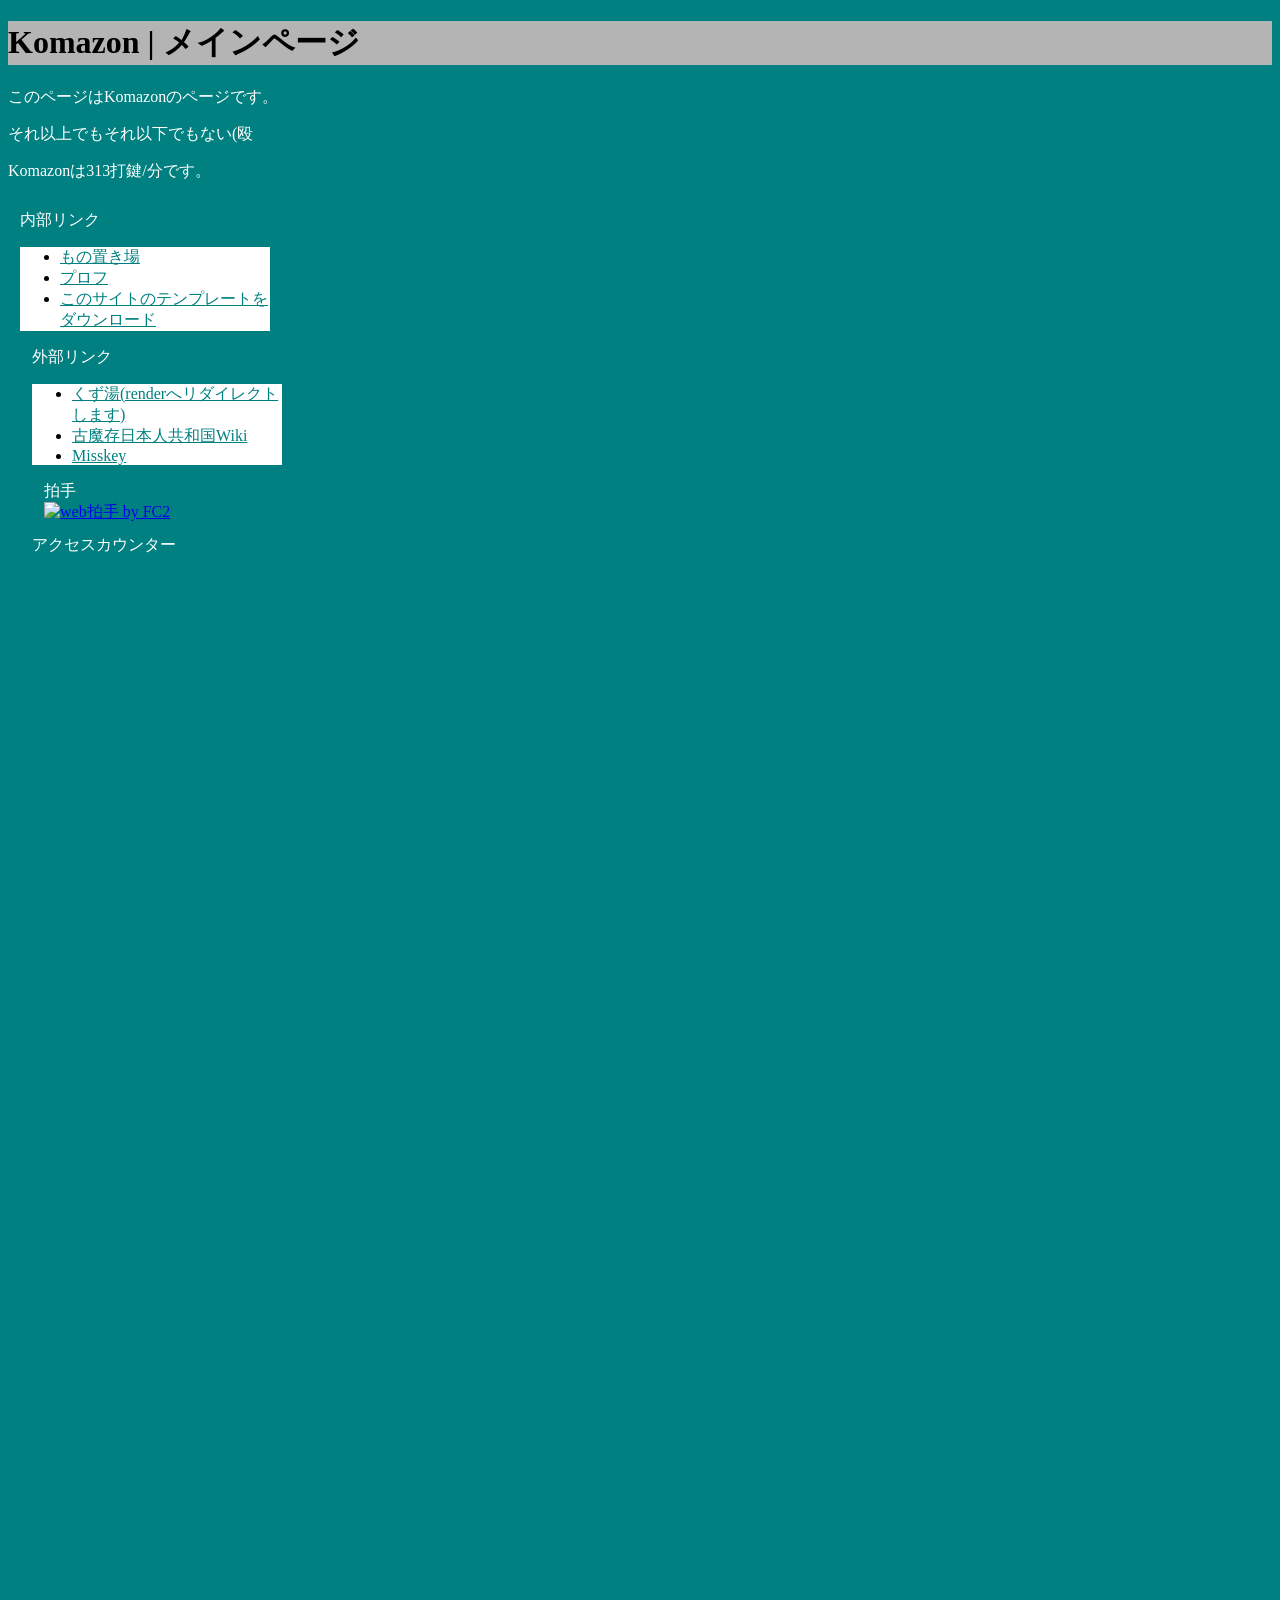
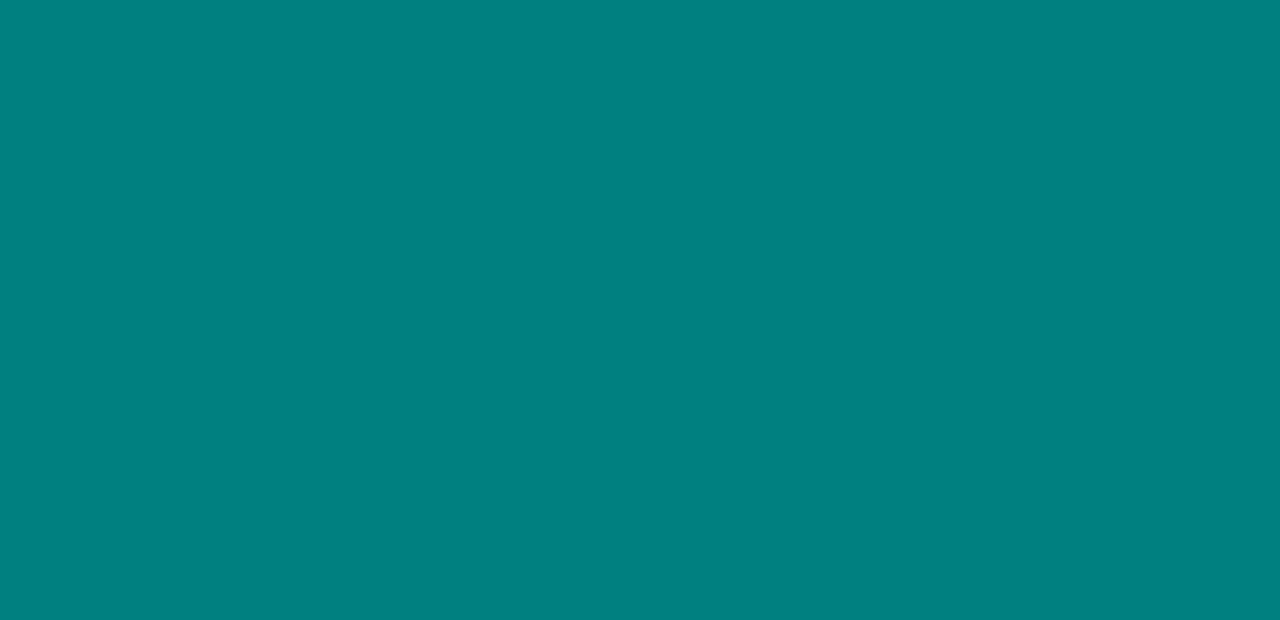
==== index.html @ 0c9aa647 "Add files via upload" ====
<!DOCTYPE html>
<html lang="ja" style="background-color: #008080;">

<head>
    <!-- Google Tag Manager -->
    <script>(function(w,d,s,l,i){w[l]=w[l]||[];w[l].push({'gtm.start':
new Date().getTime(),event:'gtm.js'});var f=d.getElementsByTagName(s)[0],
j=d.createElement(s),dl=l!='dataLayer'?'&l='+l:'';j.async=true;j.src=
'https://www.googletagmanager.com/gtm.js?id='+i+dl;f.parentNode.insertBefore(j,f);
})(window,document,'script','dataLayer','GTM-W8CVP6VG');</script>
    <!-- End Google Tag Manager -->
    <meta charset="UTF-8">
    <title class="title">Komazon | メインページ</title>
    <link rel="stylesheet" href="https://cdn.jsdelivr.net/npm/bulma@0.9.4/css/bulma.min.css">
    <link rel="stylesheet" href="https://unpkg.com/98.css">
    <style>
    .aa-container {
    pre, pre * {
  /* 背景色と文字色 */
  background: #008080 !important;
  color: #008080 !important;

  /* 枠線・影・パディング・背景指定のリセット */
  border: none !important;
  box-shadow: none !important;
  outline: none !important;
  padding: 0 !important;
  margin: 0 !important;

  /* スクロールバー非表示 */
  overflow: hidden !important;
}

/* 疑似要素（::before / ::after）による枠線の消去 */
pre::before,
pre::after {
  content: none !important;
  display: none !important;
}

/* Webkit系スクロールバー消去 */
pre::-webkit-scrollbar {
  display: none !important;
}
    }
  </style>
</head>

<!-- Google tag (gtag.js) -->
<script async src="https://www.googletagmanager.com/gtag/js?id=G-43ECEZ9PRJ"></script>
<script>
  window.dataLayer = window.dataLayer || [];
  function gtag(){dataLayer.push(arguments);}
  gtag('js', new Date());

  gtag('config', 'G-43ECEZ9PRJ');
</script>

<body style="background-color: #008080; color : #ffffff;">
    <!-- Google Tag Manager (noscript) -->
    <noscript><iframe src="https://www.googletagmanager.com/ns.html?id=GTM-W8CVP6VG"
height="0" width="0" style="display:none;visibility:hidden"></iframe></noscript>
    <!-- End Google Tag Manager (noscript) -->
    <main class="container">

        <div class="window" role="tabpanel">
            <div class="window-body">
                <h1 class="title" style="background-color: #b4b4b4; color: rgb(0, 0, 0);">Komazon | メインページ</h1>    
            </div>
        </div>

        
        <p>このページはKomazonのページです。</p>

        <p>それ以上でもそれ以下でもない(殴</p>

        <p>Komazonは313打鍵/分です。</p>

        <div style="display: flex; gap: 10px; align-items: flex-start;"></div>


            <div class="window" style="margin: 12px; width: 250px">   
                <div class="title-bar">
                    <div class="title-bar-text">
                        内部リンク
                    </div>
                </div> 
                <div class="window-body">
                    <ul style=" background-color: #ffffff; color: rgb(0, 0, 0);">
                        <li><a href="kuso_project.html" style="color: #008080;">もの置き場</a></li>
                        <li><a href="prof.html" style="color: #008080;">プロフ</a></li>
                        <li><a href="download.html" style="color: #008080;">このサイトのテンプレートをダウンロード</a></li>
                    </ul>
                </class>
            </div>

            <div class="window" style="margin: 12px; width: 250px">
                <div class="title-bar">
                    <div class="title-bar-text">
                        外部リンク
                    </div>
                </div>

                <div class="window-body">
                    <ul style=" background-color: #ffffff; color: rgb(0, 0, 0);">
                        <li><a href="https://kuzuyu.onrender.com" style="color: #008080;">くず湯(renderへリダイレクトします)</a></li>
                        <li><a href="https://komazon.miraheze.org" target="_blank" style="color: #008080;">古魔存日本人共和国Wiki</a></li>
                        <li><a href="https://misskey.io/@komazon" target="_blank" style="color: #008080;">Misskey</a></li>
                    </ul>
                </class>
            </class>

            </div>
                <div class="window" style="margin: 12px; width: 250px">
                    <div class="title-bar">
                        <div class="title-bar-text">
                            拍手
                        </div>
                    </div>

                    <deiv class="window-body">
                    <!-- FC2拍手タグここから -->
                    <a href="//clap.fc2.com/post/kohappy1go/?url=https%3A%2F%2Fkomazon.github.io&title=Komazon" target="_blank" title="web拍手 by FC2"><img src="//clap.fc2.com/images/button/white/kohappy1go?url=https%3A%2F%2Fkomazon.github.io&amp;lang=ja" alt="web拍手 by FC2" style="border:none;" /></a>
                    <!-- FC2拍手タグここまで -->
                    </class>
                </div>
        
            <div class="window" style="width: 250px;">
                <div class="title-bar"><div class="title-bar-text">アクセスカウンター</div></div>
                <div class="window-body">
                    <!-- FC2カウンター ここから -->
                    <script language="javascript" type="text/javascript" src="//counter1.fc2.com/counter.php?id=41054247&main=1"></script><noscript><img src="//counter1.fc2.com/counter_img.php?id=41054247&main=1" /></noscript>
                    <!-- FC2カウンター ここまで --></div>
            </div>

    </div>
    <pre class="aa-container" style="color:#008080 !important; background-color:#008080 !important;">
                                                                              
     ;;;;;;;;;;;;;;;;;;;;;;;;;;;;;;;;;;;;;;;;;;;;;;;;;;;;;;;;;;;;;;;;;;;;;;;;;;;;;;;;;;;;;;;;;;;;;;;;;;;;;;;;;;;;;;;;;;;;;;;;;;;;;;;;;;;;;;;;;;;;;;;;;;;;;;;;;;;;;;;;;;;;;;;;;;;;;;;;;;;;;;;;;;;;;;;;;;;;;;;;;;;;;;;;;;;;     
    ];;;;;;;;;;;;;;;;;;;;;;;;;;;;;;;;;;;;;;;;;;;;;;;;;;;;;;;;;;;;;;;;;;;;;;;;;;;;;;;;;;;;;;;;;;;;;;;;;;;;;;;;;;;;;;;;;;;;;;;;;;;;;;;;;;;;;;;;;;;;;;;;;;;;;;;;;;;;;;;;;;;;;;;;;;;;;;;;;;;;;;;;;;;;;;;;;;;;;;;;;;;;;;;;;;;;     
    ];;;;;;;;;;;;;;;;;;;;;;;;;;;;;;;;;;;;;;;;;;;;;;;;;;;;;;;;;;;;;;;;;;;;;;;;;;;;;;;;;;;;;;;;;;;;;;;;;;;;;;;;;;;;;;;;;;;;;;;;;;;;;;;;;;;;;;;;;;;;;;;;;;;;;;;;;;;;;;;;;;;;;;;;;;;;;;;;;;;;;;;;;;;;;;;;;;;;;;;;;;;;;;;;;;;;     
    ];;;;;;;;;;;;;;;;;;;;;;;;;;;;;;;;;;;;;;;;;;;;;;;;;;;;;;;;;;;;;;;;;;;;;;;;;;;;;;;;;;;;;;;;;;;;;;;;;;;;;;;;;;;;;;;;;;;;;;;;;;;;;;;;;;;;;;;;;;;;;;;;;;;;;;;;;;;;;;;;;;;;;;;;;;;;;;;;;;;;;;;;;;;;;;;;;;;;;;;;;;;;;;;;;;;;     
    ];;;;;;;;;;;;;;;;;;;;;;;;;;;;;;;;;;;;;;;;;;;;;;;;;;;;;;;;;;;;;;;;;;;;;;;;;;;;;;;;;;;;;;;;;;;;;;;;;;;;;;;;;;;;;;;;;;;;;;;;;;;;;;;;;;;;;;;;;;;;;;;;;;;;;;;;;;;;;;;;;;;;;;;;;;;;;;;;;;;;;;;;;;;;;;;;;;;;;;;;;;;;;;;;;;;;     
    ];;;;;;;;;;;;;;;;;;;;;;;;;;;;;;;;;;;;;;;;;;;;;;;;;;;;;;;;;;;;;;;;;;;;;;;;;;;;;;;;;;;;;;;;;;;;;;;;;;;;;;;;;;;;;;;;;;;;;;;;;;;;;;;;;;;;;;;;;;;;;;;;;;;;;;;;;;;;;;;;;;;;;;;;;;;;;;;;;;;;;;;;;;;;;;;;;;;;;;;;;;;;;;;;;;;;     
    ];;;;;;;;;;;;;;;;;;;;;;;;;;;;;;;;;;;;;;;;;;;;;;;;;;;;;;;;;;;;;;;;;;;;;;;;;;;;;;;;;;;;;;;;;;;;;;;;;;;;;;;;;;;;;;;;;;;;;;;;;;;;;;;;;;;;;;;;;;;;;;;;;;;;;;;;;;;;;;;;;;;;;;;;;;;;;;;;;;;;;;;;;;;;;;;;;;;;;;;;;;;;;;;;;;;;     
    ];;;;;;;;;;;;;;;;;;;;;;;;;;;;;;;;;;;;;;;;;;;;;;;;;;;;;;;;;;;;;;;;;;;;;;;;;;;;;;;;;;;;;;;;;;;;;;;;;;;;;;;;;;;;;;;;;;;;;;;;;;;;;;;;;;;;;;;;;;;;;;;;;;;;;;;;;;;;;;;;;;;;;;;;;;;;;;;;;;;;;;;;;;;;;;;;;;;;;;;;;;;;;;;;;;;;     
    ];;;;;;;;;;;;;;;;;;;;;;;;;;;;;;;;;;;;;;;;;;;;;;;;;;;;;;;;;;;;;;;;;;;;;;;;;;;;;;;;;;;;;;;;;;;;;;;;;;;;;;;;;;;;;;;;;;;;;;;;;;;;;;;;;;;;;;;;;;;;;;;;;;;;;;;;;;;;;;;;;;;;;;;;;;;;;;;;;;;;;;;;;;;;;;;;;;;;;;;;;;;;;;;;;;;;     
    ];;;;;;;;;;;;;;;;;;;;;;;;;;;;;;;;;;;;;;;;;;;;;;;;;;;;;;;;;;;;;;;;;;;;;;;;;;;;;;;;;;;;;;;;;;;;;;;;;;;;;;;;;;;;;;;;;;;;;;;;;;;;;;;;;;;;;;;;;;;;;;;;;;;;;;;;;;;;;;;;;;;;;;;;;;       *;;;;;;;;;;;;;;;;;;;;;;;;;;;;;;;;;;     
    ];;;;;;;;;;;;;;;;;;;;;*;--;;;*;;;;;;;;;;;;;;;;;;;;;;;;;;;;;;;;;;;;;;;;;;;;;;;;;;;;;;;;;;;;;;;;;;;;;;;;;;;;;;;;;;;;;;;;;;;;;;;;;;;;;;;;;;;;;;;;;;;;;;;;;;;;;;;;;;;;;;;;;;          [;;;;;;;;;;;;;;;;;;;;;;;;;;;;;;;;;;     
    ];;;;;;;;;;;;;;;;;;;;;|          ;;+;;;;;;;;;;;;;;;;;;;;;;;;;;;;;;;;;;;;;;;;;;;;;;;;;;;;;;;;;;;;;;;;;;;;;;;;;;;;;;;;;;;;;;;;;;;;;;;;;;;;;;;;;;;;;;;;;;;;;;;;;;;;;;              |;;;;;;;;;;;;;;;;;;;;;;;;;;;;;;;;;;     
    ];;;;;;;;;;;;;;;;;;;;;[                   ;;;;;;;;;;;;;;;;;;;;;;;;;;;;;;;;;;;;;;;;;;;;;;;;;;;;;;;;;;;;;;;;;;;;;;;;;;;;;;;;;;;;;;;;;;;;;;;;;;;;;;;;;;;;;;;;;;;;**;                 |;;;;;;;;;;;;;;;;;;;;;;;;;;;;;;;;;;     
    ];;;;;;;;;;;;;;;;;;;;;\                        ;;;;;;;;;;;;;;;;;;;;;;;;;;;;;;;;;;;;;;;;;;;;;;;;;;;;;;;;;;;;;;;;;;;;;;;;;;;;;;;;;;;;;;;;;;;;;;;;;;;;;;;;;;;;;                      |;;;;;;;;;;;;;;;;;;;;;;;;;;;;;;;;;;     
    ];;;;;;;;;;;;;;;;;;;;;*                           ;;;;;;;;;;;;;;;;;;;;;;;;;;;;;;;;;;;;;;;;;;;;;;;;;;;;;;;;;;;;;;;;;;;;;;;;;;;;;;;;;;;;;;;;;;;;;;;;;;;;;;*;                        |;;;;;;;;;;;;;;;;;;;;;;;;;;;;;;;;;;     
    ];;;;;;;;;;;;;;;;;;;;;*                              +;;;;;;;;;;;;;;;;;;;;;;;;;;;;;;;;;;;;;;;;;;;;;;;;;;;;;;;;;;;;;;;;;;;;;;;;;;;;;;;;;;;;;;;;;;;;;;;;;                           |;;;;;;;;;;;;;;;;;;;;;;;;;;;;;;;;;;     
    ];;;;;;;;;;;;;;;;;;;;;*                                 ;;;;;;;;;;;;;;;;;;;;;;;;;;;;;;;;;;;;;;;;;;;;;;;;;;;;;;;;;;;;;;;;;;;;;;;;;;;;;;;;;;;;;;;;;;;;;                    ;        |;;;;;;;;;;;;;;;;;;;;;;;;;;;;;;;;;;     
    ];;;;;;;;;;;;;;;;;;;;;;[                                  ;;;;;;;;;;;;;;;;;;;;;;;;;;;;;;;;;;;;;;;;;;;;;;;;;;;;;;;;;;;;;;;;;;;;;;;;;;;;;;;;;;;;;;;;                             ;  |;;;;;;;;;;;;;;;;;;;;;;;;;;;;;;;;;;     
    ];;;;;;;;;;;;;;;;;;;;;;|                                     +*;;;;;;;;;;;;;;;;;;;;;;;;;;;;;;;;;;;;;;;;;;;;;;;;;;;;;;;;;;;;;;;;;;;;;;;;;;;;;;;;;                                 .|;;;;;;;;;;;;;;;;;;;;;;;;;;;;;;;;;;     
    ];;;;;;;;;;;;;;;;;;;;;;*                                        ;*;;;;;;;;;;;;;;;;;;;;;;;;;;;;;;;;;;;;;;;;;;;;;;;;;;;;;;;;;;;;;;;;;;;;;;;;;;;                                 +  |];;;;;;;;;;;;;;;;;;;;;;;;;;;;;;;;;;     
    ];;;;;;;;;;;;;;;;;;;;;;*                                         | *;;;;;;;;;;;;;;;;;;;;;;;;;;;;;;;;;;;;;;;;;;;;;;;;;;;;;;;;;;;;;;;;;;;;;;;                                      +/;;;;;;;;;;;;;;;;;;;;;;;;;;;;;;;;;;     
    ];;;;;;;;;;;;;;;;;;;;;;;;                                          +|*;;;;;;;;;;;;;;;;;;;;;;;;;;;;;;;;;;;;;;;;;;;;;;;;;;;;;;;;;;;;;;;;;;;                                     |[ | ;;;;;;;;;;;;;;;;;;;;;;;;;;;;;;;;;;     
    ];;;;;;;;;;;;;;;;;;;;;;;;                                             |;;;;;;;;;;;;;;;;;;;;;;;;;;;;;;;;;;;;;;;;;;;;;;;;;;;;;;;;;;;;;;;                                           +];;;;;;;;;;;;;;;;;;;;;;;;;;;;;;;;;;     
    ];;;;;;;;;;;;;;;;;;;;;;;;*                                            '\/;;;;;;;;;;;;;;;;;;;;;;;;;;;;;;;;;;;;;;;;;;;;;;;;;;;;;;;;;;                          /                    |;;;;;;;;;;;;;;;;;;;;;;;;;;;;;;;;;;     
    ];;;;;;;;;;;;;;;;;;;;;;;;                                                  ;;;;;;;;;;;;;;;;;;;;;;;;;;;;;;;;;;;;;;;;;;;;;;;;;;;;;                            /                 +   |;;;;;;;;;;;;;;;;;;;;;;;;;;;;;;;;;;     
    ];;;;;;;;;;;;;;;;;;;;;;;;'                                                 + *;;;;;;;;;;;;;;;;;;;;;;;;;;;;;;;;;;;;;;;;;;;;;;;                                                 '   |;;;;;;;;;;;;;;;;;;;;;;;;;;;;;;;;;;     
    ];;;;;;;;;;;;;;;;;;;;;;;;;      +                                            \;;;;;;;;;;;;;;;;;;;;;;;;;;;;;;;;;;;;;;;;;;;;;                                                   _   |;;;;;;;;;;;;;;;;;;;;;;;;;;;;;;;;;;     
    ];;;;;;;;;;;;;;;;;;;;;;;;;      |                                               ;;;;;;;;;;;;;;;;;;;;;;;;;;;;;;;;;;;;;;;;;                                ;                    +   *;;;;;;;;;;;;;;;;;;;;;;;;;;;;;;;;;;     
    ];;;;;;;;;;;;;;;;;;;;;;;;;      ]|                                               | ;;;;;;;;;;;;;;;;;;;;;;;;;;;;;;;;;;;;                                 ;                         *;;;;;;;;;;;;;;;;;;;;;;;;;;;;;;;;;;     
    ];;;;;;;;;;;;;;;;;;;;;;;;*/      _                                                  ;;;;;;;;;;;;;;;;;;;;;;;;;;;;;;*                                    |                          *;;;;;;;;;;;;;;;;;;;;;;;;;;;;;;;;;;     
    ];;;;;;;;;;;;;;;;;;;;;;;;;||     ~                                                    ;;;;;;;;;           ;;;;;;;;+                                   ;                      |   |*;;;;;;;;;;;;;;;;;;;;;;;;;;;;;;;;;;     
    ];;;;;;;;;;;;;;;;;;;;;;;;;*      |                                                                                                                                           [   |*;;;;;;;;;;;;;;;;;;;;;;;;;;;;;;;;;;     
    ];;;;;;;;;;;;;;;;;;;;;;;;;*|                                                                                                                                                _    *#;;;;;;;;;;;;;;;;;;;;;;;;;;;;;;;;;;     
    ];;;;;;;;;;;;;;;;;;;;;;;;;;[|      +                                                                                                               /'                           +*;;;;;;;;;;;;;;;;;;;;;;;;;;;;;;;;;;;     
    ];;;;;;;;;;;;;;;;;;;;;;;;;;||                                                 +                                                                   +                             ;*;;;;;;;;;;;;;;;;;;;;;;;;;;;;;;;;;;;     
    ];;;;;;;;;;;;;;;;;;;;;;;;;;*+      ;                                   .|                                                                                                       *#;;;;;;;;;;;;;;;;;;;;;;;;;;;;;;;;;;;     
    ];;;;;;;;;;;;;;;;;;;;;;;;;;;        ;                             __*+                                                                                                         *;;;;;;;;;;;;;;;;;;;;;;;;;;;;;;;;;;;;;     
    ];;;;;;;;;;;;;;;;;;;;;;;;;;;;*                                  *''                                                                                                        '   *;;;;;;;;;;;;;;;;;;;;;;;;;;;;;;;;;;;;;     
    ];;;;;;;;;;;;;;;;;;;;;;;;;;;;;                               ;;                              _                                                                                  ;;;;;;;;;;;;;;;;;;;;;;;;;;;;;;;;;;;;;     
    ];;;;;;;;;;;;;;;;;;;;;;;;;;;;;*      ;                     *~             錦                 ]*                                                          .                      ;;;;;;;;;;;;;;;;;;;;;;;;;;;;;;;;;;;;;;     
    ];;;;;;;;;;;;;;;;;;;;;;;;;;;;;;\     ;                  ;/                                  *[                                                                                 ;;;;;;;;;;;;;;;;;;;;;;;;;;;;;;;;;;;;;;     
    ];;;;;;;;;;;;;;;;;;;;;;;;;;;;;;*      _                                                                                                                                       ;;;;;;;;;;;;;;;;;;;;;;;;;;;;;;;;;;;;;;;     
    ];;;;;;;;;;;;;;;;;;;;;;;;;;;;;;;\     '            ;                                                                                                                         /;;;;;;;;;;;;;;;;;;;;;;;;;;;;;;;;;;;;;;;     
    ];;;;;;;;;;;;;;;;**;;;;;;;;;;;;;*[                                                         ].                                                                               /;;;;;;;;;;;;;;;;;;;;;;;;;;;;;;;;;;;;;;;;     
    ];;;;;;;*******+'    \*#;;;;;;;;;*                                                      +  ]|                                                                              ;;;;;;;;;;;;;;;;;;;;;;;;;;;;;;;;;;;;;;;;;;     
    ];;;;;;*   +  +  _  '_'-**;;;;;;;*\                                                                                     |                                              ''*;;;;;;;;;;;;;;;;;;;;;;;;;;;;;;;;;;;;;;;;;;;     
    ];;;;;;*             |[    *;;;;;;*.       ;                                      ;;                                    ;                                             *;;;;;;;;;;;;;;;;;;;;;*;;;;;;;;;;;;;;;;;;;;;;     
    ];;;;/ *             ~       *;;;;;* .|         '~                                _+        '                            -                                             *;;;;;;;;;;;;;;*;*;;;*~ ++-;*;;;;;;;;;;;;;;;;;     
    ];;;/   '                    *;;;;;**                                            |'         _                                                                         ;;;;;;;;;;;;;;;*   *;*   .    *;;* ;;;;;;;;;;;;     
    ];;*   |                     |#;##;;;\                                                      |                                |                             +;        ;;;;;;;;;;;;;/     .    |      *   ++*;;;;;;;;;;     
    ];;|   +                     |;;;;;;;;\                                                     |[                                 ;                            \         ;;;;;;;;;;;*      .              +'  \;;;;;;;;;     
    ];;|                   '      \*;;;;;;;*      +              wealth                             '\                                                          +         ;;;;;;;;;;*[                         |#;;;;;;;;     
    ];;|                         ;; ;;;;;;;;*     ;                                             ]|                             +                                           ;;;;;;;;;*                           ;;;;;;;;;     
    ];;\                        ;;;;;;;;;;;;;;   _                           ;                   +                        \     |                                          \;;;;;;;*                           ;;;;;;;;;;     
    ];;;*               ;;;;;;;;;;;;;;;;;;;;;;       _                      ;                                                   '[                                          ;;;;;;;;                           ;;;;;;;;;;     
    ];;;;**     ;;  ;;;;;;;;;;;;;;;;;;;;;;;;;;;.]|   |                                                                    |      +              ;                            +;;;;;;;;               .        ;;;;;;;;;;;     
    ];;;;;;;;;;;;;;;;;;;;;;;;;;;;;;;;;;;;;;;;;;*/'                         ~                                          |  +-\                     ;                   ;     |/;;;;;;;;;;;;;;;;; ;             ;;;;;;;;;;;;     
    ];;;;;;;;;;;;;;;;;;;;;;;;;;;;;;;;;;;;;;;;;;;;.                       *\.--.__                                     ]*  _'                __+********                    /;;;;;;;;;;;;;;;;;;;;;;;;;;;    |;;;;;;;;;;;;;     
    ];;;;;;;;;;;;;;;;;;;;;;;;;;;;;;;;;;;;;;;;;;;;*   |                  ;   +**##*****-+__            '                \  '[          __-***###*****~' '        _    |    /;;;;;;;;;;;;;;;;;;;;;;;;;;;;;;; ;;;;;;;;;;;;;;     
    ];;;;;;;;;;;;;;;;;;;;;;;;;;;;;;;;;;;;;;;;;;;;;*                    ;       ~-*****####***-+_                          ||      _-**##****-'~                     '-    ;;;;;;;;;;;;;;;;;;;;;;;;;;;;;;;;;;;;;;;;;;;;;;;     
    ];;;;;;;;;;;;;;;;;;;;;;;;;;;;;;;;;;;;;;;;;;;;;;*.                                 ~'****####*\                            .******-'~                        +        ;;;;;;;;;;;;;;;;;;;;;;;;;;;;;;;;;;;;;;;;;;;;;;;;     
    ];;;;;;;;;;;;;;;;;;;;;;;;;;;;;;;;;;;;;;;;;;;;;;;*                 .                   __|**##*|                         **#**|_                             *    _  ;;;;;;;;;;;;;;;;;;;;;;;;;;;;;;;;;;;;;;;;;;;;;;;;;     
    ];;;;;;;;;;;;;;;;;;;;;;;;;;;;;;;;;;;;;;;;;;;;;;;;;                |            _.-****####**+                            '***##*****-+__                   ]|     /';;;;;;;;;;;;;;;;;;;;;;;;;;;;;;;;;;;;;;;;;;;;;;;;;     
    ];;;;;;;;;;;;;;;;;;;;;;;;;;;;;;;;;;;;;;;;;;;;;;;;;;              _        _.-**###****- '~                             .     ~'-****####***-+              ]|    |/;;;;;;;;;;;;;;;;;;;;;;;;;;;;;;;;;;;;;;;;;;;;;;;;;;     
    ];;;;;;;;;;;;;;;;;;;;;;;;;;;;;;;;;;;;;;;;;;;;;;;;;;;     ;       '    _-*******-'~                                                  ~~-*******          -  ./];  /;;;;;;;;;;;;;;;;;;;;;;;;;;;;;;;;;;;;;;;;;;;;;;;;;;;     
    ];;;;;;;;;;;;;;;;;;;;;;;;;;;;;;;;;;;;;;;;;;;;;;;;;* ;          +    +****~                                                                                 |\** /;;;;;;;;;;;;;;;;;;;;;;;;;;;;;;;;;;;;;;;;;;;;;;;;;;;;     
    ];;;;;;;;;;;;;;;;;;;;;;;;;;;;;;;;;;;;;;;;;;;;;;;;;;; \                                                                                                     **[ ;;;;;;;;;;;;;;;;;;;;;;;;;;;;;;;;;;;;;;;;;;;;;;;;;;;;;;     
    ];;;;;;;;;;;;;;;;;;;;;;;;;;;;;;;;;;;;;;;;;;;;;;;;;;;; |                                                                                                    *' /;;;;;;;;;;;;;;;;;;;;;;;;;;;;;;;;;;;;;;;;;;;;;;;;;;;;;;     
    ];;;;;;;;;;;;;;;;;;;;;;;;;;;;;;;;;;;;;;;;;;;;;;;;;;;;;|*       *                                         ***                                      |          /;;;;;;;;;;;;;;;;;;;;;;;;;;;;;;;;;;;;;;;;;;;;;;;;;;;;;;;     
    ];;;;;;;;;;;;;;;;;;;;;;;;;;;;;;;;;;;;;;;;;;;;;;;;;;;;;*\       +                                                                                            /;;;;;;;;;;;;;;;;;;;;;;;;;;;;;;;;;;;;;;;;;;;;;;;;;;;;;;;;     
    ];;;;;;;;;;;;;;;;;;;;;;;;;;;;;;;;;;;;;;;;;;;;;;;;;;;;;;;;      ;                                                                                           /;;;;;;;;;;;;;;;;;;;;;;;;;;;;;;;;;;;;;;;;;;;;;;;;;;;;;;;;;     
    ];;;;;;;;;;;;;;;;;;;;;;;;;;;;;;;;;;;;;;;;;;;;;;;;;;;;;;;;                                                                                         |        ;;;;;;;;;;;;;;;;;;;;;;;;;;;;;;;;;;;;;;;;;;;;;;;;;;;;;;;;;;     
    ];;;;;;;;;;;;;;;;;;;;;;;;;;;;;;;;;;;;;;;;;;;;;;;;;;;;;;;;\                                                                                        ~      /;;;;;;;;;;;;;;;;;;;;;;;;;;;;;;;;;;;;;;;;;;;;;;;;;;;;;;;;;;;     
    ];;;;;;;;;;;;;;;;;;;;;;;;;;;;;;;;;;;;;;;;;;;;;;;;;;;;;;;;;;   ;                                                                                  '       ;;;;;;;;;;;;;;;;;;;;;;;;;;;;;;;;;;;;;;;;;;;;;;;;;;;;;;;;;;;;     
    ];;;;;;;;;;;;;;;;;;;;;;;;;;;;;;;;;;;;;;;;;;;;;;;;;;;;;;;;;*                                                                                             ;;;;;;;;;;;;;;;;;;;;;;;;;;;;;;;;;;;;;;;;;;;;;;;;;;;;;;;;;;;;;     
    ];;;;;;;;;;;;;;;;;;;;;;;;;;;;;;;;;;;;;;;;;;;;;;;;;;;;;;;;;*   *                                      -******.                                         ;;;;;;;;;;;;;;;;;;;;;;;;;;;;;;;;;;;;;;;;;;;;;;;;;;;;;;;;;;;;;;;     
    ];;;;;;;;;;;;;;;;;;;;;;;;;;;;;;;;;;;;;;;;;;;;;;;;;;;;;;;;;;* ||                                   ***;;;;;;#*###*.                                   ;;;;;;;;;;;;;;;;;;;;;;;;;;;;;;;;;;;;;;;;;;;;;;;;;;;;;;;;;;;;;;;;     
    ];;;;;;;;;;;;;;;;;;;;;;;;;;;;;;;;;;;;;;;;;;;;;;;;;;;;;;;;;;;+    +                                *;;;;;;;;;;;;;;+                        +     *    ;;;;;;;;;;;;;;;;;;;;;;;;;;;;;;;;;;;;;;;;;;;;;;;;;;;;;;;;;;;;;;;;     
    ];;;;;;;;;;;;;;;;;;;;;;;;;;;;;;;;;;;;;;;;;;;;;;;;;;;;;;;;;;;;; ;                                    ;;;;;;;;;;;+                                '   ;;;;;;;;;;;;;;;;;;;;;;;;;;;;;;;;;;;;;;;;;;;;;;;;;;;;;;;;;;;;;;;;;     
    ];;;;;;;;;;;;;;;; ;;;;;;;;;;;;;;;;;;;;;;;;;;;;;;;;;;;;;;;;;;;;                                                                                     ;;;;;;;;;;;;;;;;;;;;;;;;;;;;;;;;;;;;;;;;;;;;;;;;;;;;;;;;;;;;;;;;;;     
    ];;;;;;;;;;;;;;;;|;;;;;;;;;;;;;;;;;;;;;;;;;;;;;;;;;;;;;;;;;;;;;                                                                                '||;;;;;;;;;;;;;;;;;;;;;;;;;;;;;;;;;;;;;;;;;;;;;;;;;;;;;;;;;;;;;;;;;;;     
    ];;;;;;;;;;;;;;;;;;;;;;;;;;;;;;;;;;;;;;;;;;;;;;;;;;;;;;;;;;;;;;                  +.                                                             ;*;;;;;;;;;;;;;;;;;;;;;;;;;;;;;;;;;;;;;;;;;;;;;;;;;;;;;;;;;;;;;;;;;;;     
    ];;;;;;;;;;;;;;;;;;;;;;;;;;;;;;;;;;;;;;;;;;;;;;;;;;;;;;;;;;;;;;;        *                     **___  __      .. **;;;;;**++    ;               ;;;;;;;;;;;;;;;;;;;;;;;;;;;;;;;;;;;;;;;;;;;;;;;;;;;;;;;;;;;;;;;;;;;;;;     
    ];;;;;;;;;;;;;;;;;;;;;;;;;;;;;;;;;;;;;;;;;;;;;;;;;;;;;;;;;;;;;;;                            |*;;;;;;;*;***;*;;;;;;;;;;;;;;|;;;;;;*;            |;;;;;;;;;;;;;;;;;;;;;;;;;;;;;;;;;;;;;;;;;;;;;;;;;;;;;;;;;;;;;;;;;;;;;     
    ];;;;;;;;;;;;;;;;;;;;;;;;;;;;;;;;;;;;;;;;;;;;;;;;;;;;;;;;;;;;;;;+                     ;;;;;; ;;;;;;;;;;;;;;;;;;;;;;;;;;;;;;;;;;;;;;;;;;;;;;;   ;;;;;;;;;;;;;;;;;;;;;;;;;;;;;;;;;;;;;;;;;;;;;;;;;;;;;;;;;;;;;;;;;;;;;;     
    ];;;;;;;;;;;;;;;;;;;;;;;;;;;;;;;;;;;;;;;;;;;;;;;;;;;;;;;;;;;;;;;;             +;*;;;;;;;;;;;;;;;;;;*;;;;;;*;;;;;;;;;;;;;;;;;;;;;;;;;;;;;;;;;;;;;;;;;;;;;;;;;;;;;;;;;;;;;;;;;;;;;;;;;;;;;;;;;;;;;;;;;;;;;;;;;;;;;;;;;;     
    ];;;;;;;;;;;;;;;;;;;;;;;;;;;;;;;;;;;;;;;;;;;;;;;;;;;;;;;;;;;;;;;;    ;;;;;;;;;;;;;;;;;;;;;;;;;;;;;;;;*;;;;;;;;;;;;;;;;;;;;;;;;;;;;;;;;;;;;;;;;;;;;;;;;;;;;;;;;;;;;;;;;;;;;;;;;;;;;;;;;;;;;;;;;;;;;;;;;;;;;;;;;;;;;;;;     
    ];;;+      *;;;;;;;;;;;      |;;;;;;;;;;;;;;;;;;;;;;;;;;;;;;;;;;;**;;;;;;;;;;;;;;;;;;;;;;;;;;;;;;*;;;;;;;;;;;;;;;;;;;;;;;;;;;;;;;;;;;;;;;;;;*;;;;;;;;;;;;;;;;;;;;;;;;;;;;;;;;;;;;;;;;;;;;;;;;;;;;;;;;;;;;;;;;;;;;;;;;     
    ];;;|      *;;;;;;;;*       ;;;;;;;;;;;;;;;;;;;;;;;;;;;;;;;;;;;;;**;;;;;;;;;;;;;;;;;;;;;;;;;;;;;*;;;;;;;;;;;;;;;;;;;;;;;;;;;;;;;;;;;;;;;;;;;*;;;;;;;;;;;;;;;;;;;;;;;;;;;;;;;;;;;;;;;;;;;;;;;;;;;;;;;;;;;;;;;;;;;;;;;;     
    ];;;|      *;;;;;;;/       ;;;;;;;;;;;;;;;;;;;;;;;;;;;;;;;;;;;;;;**;;;;;;;;;;;;;;;;;;;;;;;;;;;;;*;;;;;;;;;;;;;;;;;;;;;;;;;;;;;;;;;;;;;;;;;;;;;;;;;;;;;;;;;;;;;;;;;;;;;;;;;;;;;;;;;;;;;;;;;;;;;;;;;;;;;;;;;;;;;;;;;;;;     
    ];;;|      *;;;;;*       ;;;;;;;;;;;;;;;;;;;;;;;;;;;;;;;;;;;;;;;;***;;;;;;;;;;;;;;;;;;;;;;;;;;;*;;;;;;;;;;;;;;;;;;;;;;;;;;;;;;;;;;;;;;;;;;;;;;;;;;;;;;;;;;;;;;;;;;;;;;;;;;;;;;;;;;;;;;;;;;;;;;;;;;;;;;;;;;;;;;;;;;;;;     
    ];;;|      *;;;*        ;;;;;;;;;;;;;;;;;+       ;;*;;;;;;;;;;;;;;+;;;;;;;+      ;**;;;;*;;     ;;;;;;;;;;;;;;;;*;-       ;+;;;;;;;;;;;.;+;;;;;;;;;;;;;;;;;;;;;;;;;;;+;      ;+;;;;;;;;;;;;;;;;;; ;;;;;+      ;;;;;;;     
    ];;;|      *;;;       ;;;;;;;;;;;;;;;;               ;;;;;;;;;;*     ]*;            *;;            \;;;;*;;;;;                ;;;;;;;;;|                   ;;;;;;;               +;;;;;;;;;;      *;             *;;;     
    ];;;|      **        ;;;;; ;;;;;;;;*                   ;;;;;;;;*                                    \;;;;;;;*                  \;;;;;;;|                  *;;;;;                   \;;;;;;;;                      *;;     
    ];;;|               \;;;;;; ;;;;;;*       ;;;;;;;       \;;;;;;*         ;*;;;          +;;;*;        ;*;;;;;*   ;*;;;;;;       \;;;;;***********        ;;;;;*        ;;;;;;        *;;;;;;         ;;;;*;       |;;     
    ];;;|                \;;;;   ;;;;*       *;;;;;;;;.      \;;;;;*      .;;;;;;;*       /;;;;;;;\       ;;;;;;;;;;;;;;;;;;;*      ];;;;***;;;;;;;*       ;;;;;;;       /;;;;;;;;\      \;;;;;;       *;;;;;;;*      ];;     
    ];;;|                 \*;;;|;;;;;|      |;;;;;;;;;*       ;;;;;*      |;;;;;;;;       *;;;;;;;|      |*;;;;;;;;;;;*;;-;          *;;;**;;;;;;;/       ;;;;;;;*       ;;;;;;;;;*[      *;;;;;       *;;;;;;;*       ;;     
    ];;;|         /*\      '*;;;* ;;;[      *;;;;;;;;;;[      *;;;;*      |;;;;;;;;       *;;;;;;;*      |*;;;;;;;;+                 *;;;#;;;;;;*'      /;;;;;;;;|      |;;;;;;;;;;|      *;;;;;       *;;;;;;;*       ;;     
    ];;;|        ;;;;*       *;;;;;;;[      *;;;;;;;;;*[      *;;;;*      |;;;;;;;;       *;;;;;;;*      |;;;;;;;         ;+;;       *;;**;;;;;*       *;;;;;;;;;|      |;;;;;;;;;;|      *;;;;;       *;;;;;;;*       ;;     
    ];;;|      /;;;;;;*       \;;;;;;|      |;;;;;;;;;*       ;;;;;*      |;;;;;;;;       *;;;;;;;|      +*;;;;*       ;;;;;;;[      *;***;;;;/       ;;;;;;;;;;;*       *;;;;;;;;*       *;;;;;       *;;;;;;;*       ;;     
    ];;;|      *;;;;;;;*.      \;;;;;*       *;;;;;;;*       /;;;;;*      |;;;;;;;;       *;;;;;;;|      +*;;;;|      ;;;;;;;;[      *;***;;*       /;;;;;;;;;;;;;       \;;;;;;;;/      /;;;;;;       *;;;;;;;*       ;;     
    ];;;|      *;;;;;;;;*.      \;;;;;*        ;**;*;       /;;;;;;*      |;;;;;;;;       *;;;;;;;|      +*;;;;|      ;*;;;*;        *;;;;;;       |***********;;;*           **;       .;;;;;;;       *;;;;;;;*       ;;     
    ];;;|      *;;;;;;;;;;\      '*;;;;*.                  ;;;;;;;;*      |;;;;;;;;       *;;;;;;;|      |;;;;;*                     *;;;*/                   |;;;;;;                  /;;;;;;;;       *;;;;;;;*       ;;     
    ];;;|      *;;;;;;;;;;;\       *;;;;*                ;;;;;;;;;;*      |;;;;;;;;       *;;;;;;;|      |;;;;;;;            ;*      *;;;*[                   |;;;;;;;+              ;;;;;;;;;;;       *;;;;;;;*       ;;     
    ];;;*-+++--;;;;;;;;;;;;;*--+++++;;;*       ;   +;+;;;;;;;;;;;;;;-+++++';;;;;;;;;++++++;;;;;;;;*-;+;;+;;;;;;;;;;;;     ;;;;;*-++++;;;;**+++++++++++++++++++';;;;;;;*         ;;;;;;;;;;;;;;;;;-+++-+;;;;;;;;*;-++++;;;     
    ];;;;;;;;;;;;;;;;;;;;;;;;;;;;;;;;;;;      \;;;;;;;;;;;;;;;;;;;;;;;;;;;;;;;;;;;;;;;;;;;;;;;;;;;*;;;;;;;;;;;;;;;;;;;;;;;;;;;;;;;;;;;;;;*;;;;;;;;;;;;;;;;;;;;;;;;;;;;         ;;;;;;;;;;;;;;;;;;;;;;;;;;;;;;;;;;;;;;;;;;     
     +-----------------------------;;--         -;;;;;;;;;;;;;;;;;;;--;;;;;;;;;;;;;;;;;;;;;;;;;;;;;;--;;;;;;;;;;;;;;;;;;;;;;;;;;;;;;;+;;;+;;;;;;;;;;;;;;;;;;;;;;;;;+           ;----------------------------------------+     
    </pre>
    </main>

    
</body>

</html>
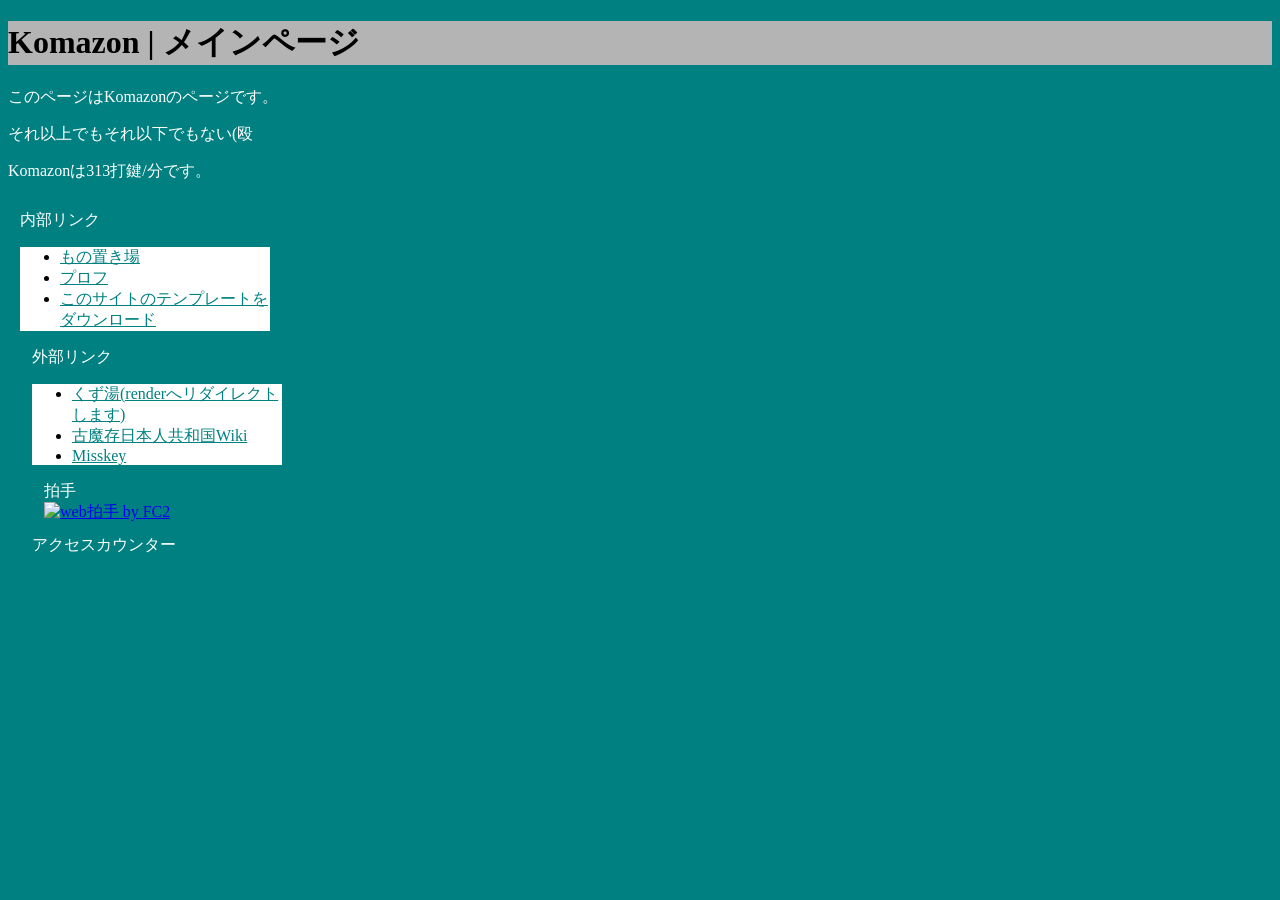
==== commit 0bf87c11: "Add files via upload" ====
--- a/index.html
+++ b/index.html
@@ -15,34 +15,6 @@
     <link rel="stylesheet" href="https://unpkg.com/98.css">
     <style>
     .aa-container {
-    pre, pre * {
-  /* 背景色と文字色 */
-  background: #008080 !important;
-  color: #008080 !important;
-
-  /* 枠線・影・パディング・背景指定のリセット */
-  border: none !important;
-  box-shadow: none !important;
-  outline: none !important;
-  padding: 0 !important;
-  margin: 0 !important;
-
-  /* スクロールバー非表示 */
-  overflow: hidden !important;
-}
-
-/* 疑似要素（::before / ::after）による枠線の消去 */
-pre::before,
-pre::after {
-  content: none !important;
-  display: none !important;
-}
-
-/* Webkit系スクロールバー消去 */
-pre::-webkit-scrollbar {
-  display: none !important;
-}
-    }
   </style>
 </head>
 
@@ -134,116 +106,7 @@
             </div>
 
     </div>
-    <pre class="aa-container" style="color:#008080 !important; background-color:#008080 !important;">
-                                                                              
-     ;;;;;;;;;;;;;;;;;;;;;;;;;;;;;;;;;;;;;;;;;;;;;;;;;;;;;;;;;;;;;;;;;;;;;;;;;;;;;;;;;;;;;;;;;;;;;;;;;;;;;;;;;;;;;;;;;;;;;;;;;;;;;;;;;;;;;;;;;;;;;;;;;;;;;;;;;;;;;;;;;;;;;;;;;;;;;;;;;;;;;;;;;;;;;;;;;;;;;;;;;;;;;;;;;;;;     
-    ];;;;;;;;;;;;;;;;;;;;;;;;;;;;;;;;;;;;;;;;;;;;;;;;;;;;;;;;;;;;;;;;;;;;;;;;;;;;;;;;;;;;;;;;;;;;;;;;;;;;;;;;;;;;;;;;;;;;;;;;;;;;;;;;;;;;;;;;;;;;;;;;;;;;;;;;;;;;;;;;;;;;;;;;;;;;;;;;;;;;;;;;;;;;;;;;;;;;;;;;;;;;;;;;;;;;     
-    ];;;;;;;;;;;;;;;;;;;;;;;;;;;;;;;;;;;;;;;;;;;;;;;;;;;;;;;;;;;;;;;;;;;;;;;;;;;;;;;;;;;;;;;;;;;;;;;;;;;;;;;;;;;;;;;;;;;;;;;;;;;;;;;;;;;;;;;;;;;;;;;;;;;;;;;;;;;;;;;;;;;;;;;;;;;;;;;;;;;;;;;;;;;;;;;;;;;;;;;;;;;;;;;;;;;;     
-    ];;;;;;;;;;;;;;;;;;;;;;;;;;;;;;;;;;;;;;;;;;;;;;;;;;;;;;;;;;;;;;;;;;;;;;;;;;;;;;;;;;;;;;;;;;;;;;;;;;;;;;;;;;;;;;;;;;;;;;;;;;;;;;;;;;;;;;;;;;;;;;;;;;;;;;;;;;;;;;;;;;;;;;;;;;;;;;;;;;;;;;;;;;;;;;;;;;;;;;;;;;;;;;;;;;;;     
-    ];;;;;;;;;;;;;;;;;;;;;;;;;;;;;;;;;;;;;;;;;;;;;;;;;;;;;;;;;;;;;;;;;;;;;;;;;;;;;;;;;;;;;;;;;;;;;;;;;;;;;;;;;;;;;;;;;;;;;;;;;;;;;;;;;;;;;;;;;;;;;;;;;;;;;;;;;;;;;;;;;;;;;;;;;;;;;;;;;;;;;;;;;;;;;;;;;;;;;;;;;;;;;;;;;;;;     
-    ];;;;;;;;;;;;;;;;;;;;;;;;;;;;;;;;;;;;;;;;;;;;;;;;;;;;;;;;;;;;;;;;;;;;;;;;;;;;;;;;;;;;;;;;;;;;;;;;;;;;;;;;;;;;;;;;;;;;;;;;;;;;;;;;;;;;;;;;;;;;;;;;;;;;;;;;;;;;;;;;;;;;;;;;;;;;;;;;;;;;;;;;;;;;;;;;;;;;;;;;;;;;;;;;;;;;     
-    ];;;;;;;;;;;;;;;;;;;;;;;;;;;;;;;;;;;;;;;;;;;;;;;;;;;;;;;;;;;;;;;;;;;;;;;;;;;;;;;;;;;;;;;;;;;;;;;;;;;;;;;;;;;;;;;;;;;;;;;;;;;;;;;;;;;;;;;;;;;;;;;;;;;;;;;;;;;;;;;;;;;;;;;;;;;;;;;;;;;;;;;;;;;;;;;;;;;;;;;;;;;;;;;;;;;;     
-    ];;;;;;;;;;;;;;;;;;;;;;;;;;;;;;;;;;;;;;;;;;;;;;;;;;;;;;;;;;;;;;;;;;;;;;;;;;;;;;;;;;;;;;;;;;;;;;;;;;;;;;;;;;;;;;;;;;;;;;;;;;;;;;;;;;;;;;;;;;;;;;;;;;;;;;;;;;;;;;;;;;;;;;;;;;;;;;;;;;;;;;;;;;;;;;;;;;;;;;;;;;;;;;;;;;;;     
-    ];;;;;;;;;;;;;;;;;;;;;;;;;;;;;;;;;;;;;;;;;;;;;;;;;;;;;;;;;;;;;;;;;;;;;;;;;;;;;;;;;;;;;;;;;;;;;;;;;;;;;;;;;;;;;;;;;;;;;;;;;;;;;;;;;;;;;;;;;;;;;;;;;;;;;;;;;;;;;;;;;;;;;;;;;;;;;;;;;;;;;;;;;;;;;;;;;;;;;;;;;;;;;;;;;;;;     
-    ];;;;;;;;;;;;;;;;;;;;;;;;;;;;;;;;;;;;;;;;;;;;;;;;;;;;;;;;;;;;;;;;;;;;;;;;;;;;;;;;;;;;;;;;;;;;;;;;;;;;;;;;;;;;;;;;;;;;;;;;;;;;;;;;;;;;;;;;;;;;;;;;;;;;;;;;;;;;;;;;;;;;;;;;;;       *;;;;;;;;;;;;;;;;;;;;;;;;;;;;;;;;;;     
-    ];;;;;;;;;;;;;;;;;;;;;*;--;;;*;;;;;;;;;;;;;;;;;;;;;;;;;;;;;;;;;;;;;;;;;;;;;;;;;;;;;;;;;;;;;;;;;;;;;;;;;;;;;;;;;;;;;;;;;;;;;;;;;;;;;;;;;;;;;;;;;;;;;;;;;;;;;;;;;;;;;;;;;;          [;;;;;;;;;;;;;;;;;;;;;;;;;;;;;;;;;;     
-    ];;;;;;;;;;;;;;;;;;;;;|          ;;+;;;;;;;;;;;;;;;;;;;;;;;;;;;;;;;;;;;;;;;;;;;;;;;;;;;;;;;;;;;;;;;;;;;;;;;;;;;;;;;;;;;;;;;;;;;;;;;;;;;;;;;;;;;;;;;;;;;;;;;;;;;;;;              |;;;;;;;;;;;;;;;;;;;;;;;;;;;;;;;;;;     
-    ];;;;;;;;;;;;;;;;;;;;;[                   ;;;;;;;;;;;;;;;;;;;;;;;;;;;;;;;;;;;;;;;;;;;;;;;;;;;;;;;;;;;;;;;;;;;;;;;;;;;;;;;;;;;;;;;;;;;;;;;;;;;;;;;;;;;;;;;;;;;;**;                 |;;;;;;;;;;;;;;;;;;;;;;;;;;;;;;;;;;     
-    ];;;;;;;;;;;;;;;;;;;;;\                        ;;;;;;;;;;;;;;;;;;;;;;;;;;;;;;;;;;;;;;;;;;;;;;;;;;;;;;;;;;;;;;;;;;;;;;;;;;;;;;;;;;;;;;;;;;;;;;;;;;;;;;;;;;;;;                      |;;;;;;;;;;;;;;;;;;;;;;;;;;;;;;;;;;     
-    ];;;;;;;;;;;;;;;;;;;;;*                           ;;;;;;;;;;;;;;;;;;;;;;;;;;;;;;;;;;;;;;;;;;;;;;;;;;;;;;;;;;;;;;;;;;;;;;;;;;;;;;;;;;;;;;;;;;;;;;;;;;;;;;*;                        |;;;;;;;;;;;;;;;;;;;;;;;;;;;;;;;;;;     
-    ];;;;;;;;;;;;;;;;;;;;;*                              +;;;;;;;;;;;;;;;;;;;;;;;;;;;;;;;;;;;;;;;;;;;;;;;;;;;;;;;;;;;;;;;;;;;;;;;;;;;;;;;;;;;;;;;;;;;;;;;;;                           |;;;;;;;;;;;;;;;;;;;;;;;;;;;;;;;;;;     
-    ];;;;;;;;;;;;;;;;;;;;;*                                 ;;;;;;;;;;;;;;;;;;;;;;;;;;;;;;;;;;;;;;;;;;;;;;;;;;;;;;;;;;;;;;;;;;;;;;;;;;;;;;;;;;;;;;;;;;;;;                    ;        |;;;;;;;;;;;;;;;;;;;;;;;;;;;;;;;;;;     
-    ];;;;;;;;;;;;;;;;;;;;;;[                                  ;;;;;;;;;;;;;;;;;;;;;;;;;;;;;;;;;;;;;;;;;;;;;;;;;;;;;;;;;;;;;;;;;;;;;;;;;;;;;;;;;;;;;;;;                             ;  |;;;;;;;;;;;;;;;;;;;;;;;;;;;;;;;;;;     
-    ];;;;;;;;;;;;;;;;;;;;;;|                                     +*;;;;;;;;;;;;;;;;;;;;;;;;;;;;;;;;;;;;;;;;;;;;;;;;;;;;;;;;;;;;;;;;;;;;;;;;;;;;;;;;;                                 .|;;;;;;;;;;;;;;;;;;;;;;;;;;;;;;;;;;     
-    ];;;;;;;;;;;;;;;;;;;;;;*                                        ;*;;;;;;;;;;;;;;;;;;;;;;;;;;;;;;;;;;;;;;;;;;;;;;;;;;;;;;;;;;;;;;;;;;;;;;;;;;;                                 +  |];;;;;;;;;;;;;;;;;;;;;;;;;;;;;;;;;;     
-    ];;;;;;;;;;;;;;;;;;;;;;*                                         | *;;;;;;;;;;;;;;;;;;;;;;;;;;;;;;;;;;;;;;;;;;;;;;;;;;;;;;;;;;;;;;;;;;;;;;;                                      +/;;;;;;;;;;;;;;;;;;;;;;;;;;;;;;;;;;     
-    ];;;;;;;;;;;;;;;;;;;;;;;;                                          +|*;;;;;;;;;;;;;;;;;;;;;;;;;;;;;;;;;;;;;;;;;;;;;;;;;;;;;;;;;;;;;;;;;;;                                     |[ | ;;;;;;;;;;;;;;;;;;;;;;;;;;;;;;;;;;     
-    ];;;;;;;;;;;;;;;;;;;;;;;;                                             |;;;;;;;;;;;;;;;;;;;;;;;;;;;;;;;;;;;;;;;;;;;;;;;;;;;;;;;;;;;;;;;                                           +];;;;;;;;;;;;;;;;;;;;;;;;;;;;;;;;;;     
-    ];;;;;;;;;;;;;;;;;;;;;;;;*                                            '\/;;;;;;;;;;;;;;;;;;;;;;;;;;;;;;;;;;;;;;;;;;;;;;;;;;;;;;;;;;                          /                    |;;;;;;;;;;;;;;;;;;;;;;;;;;;;;;;;;;     
-    ];;;;;;;;;;;;;;;;;;;;;;;;                                                  ;;;;;;;;;;;;;;;;;;;;;;;;;;;;;;;;;;;;;;;;;;;;;;;;;;;;;                            /                 +   |;;;;;;;;;;;;;;;;;;;;;;;;;;;;;;;;;;     
-    ];;;;;;;;;;;;;;;;;;;;;;;;'                                                 + *;;;;;;;;;;;;;;;;;;;;;;;;;;;;;;;;;;;;;;;;;;;;;;;                                                 '   |;;;;;;;;;;;;;;;;;;;;;;;;;;;;;;;;;;     
-    ];;;;;;;;;;;;;;;;;;;;;;;;;      +                                            \;;;;;;;;;;;;;;;;;;;;;;;;;;;;;;;;;;;;;;;;;;;;;                                                   _   |;;;;;;;;;;;;;;;;;;;;;;;;;;;;;;;;;;     
-    ];;;;;;;;;;;;;;;;;;;;;;;;;      |                                               ;;;;;;;;;;;;;;;;;;;;;;;;;;;;;;;;;;;;;;;;;                                ;                    +   *;;;;;;;;;;;;;;;;;;;;;;;;;;;;;;;;;;     
-    ];;;;;;;;;;;;;;;;;;;;;;;;;      ]|                                               | ;;;;;;;;;;;;;;;;;;;;;;;;;;;;;;;;;;;;                                 ;                         *;;;;;;;;;;;;;;;;;;;;;;;;;;;;;;;;;;     
-    ];;;;;;;;;;;;;;;;;;;;;;;;*/      _                                                  ;;;;;;;;;;;;;;;;;;;;;;;;;;;;;;*                                    |                          *;;;;;;;;;;;;;;;;;;;;;;;;;;;;;;;;;;     
-    ];;;;;;;;;;;;;;;;;;;;;;;;;||     ~                                                    ;;;;;;;;;           ;;;;;;;;+                                   ;                      |   |*;;;;;;;;;;;;;;;;;;;;;;;;;;;;;;;;;;     
-    ];;;;;;;;;;;;;;;;;;;;;;;;;*      |                                                                                                                                           [   |*;;;;;;;;;;;;;;;;;;;;;;;;;;;;;;;;;;     
-    ];;;;;;;;;;;;;;;;;;;;;;;;;*|                                                                                                                                                _    *#;;;;;;;;;;;;;;;;;;;;;;;;;;;;;;;;;;     
-    ];;;;;;;;;;;;;;;;;;;;;;;;;;[|      +                                                                                                               /'                           +*;;;;;;;;;;;;;;;;;;;;;;;;;;;;;;;;;;;     
-    ];;;;;;;;;;;;;;;;;;;;;;;;;;||                                                 +                                                                   +                             ;*;;;;;;;;;;;;;;;;;;;;;;;;;;;;;;;;;;;     
-    ];;;;;;;;;;;;;;;;;;;;;;;;;;*+      ;                                   .|                                                                                                       *#;;;;;;;;;;;;;;;;;;;;;;;;;;;;;;;;;;;     
-    ];;;;;;;;;;;;;;;;;;;;;;;;;;;        ;                             __*+                                                                                                         *;;;;;;;;;;;;;;;;;;;;;;;;;;;;;;;;;;;;;     
-    ];;;;;;;;;;;;;;;;;;;;;;;;;;;;*                                  *''                                                                                                        '   *;;;;;;;;;;;;;;;;;;;;;;;;;;;;;;;;;;;;;     
-    ];;;;;;;;;;;;;;;;;;;;;;;;;;;;;                               ;;                              _                                                                                  ;;;;;;;;;;;;;;;;;;;;;;;;;;;;;;;;;;;;;     
-    ];;;;;;;;;;;;;;;;;;;;;;;;;;;;;*      ;                     *~             錦                 ]*                                                          .                      ;;;;;;;;;;;;;;;;;;;;;;;;;;;;;;;;;;;;;;     
-    ];;;;;;;;;;;;;;;;;;;;;;;;;;;;;;\     ;                  ;/                                  *[                                                                                 ;;;;;;;;;;;;;;;;;;;;;;;;;;;;;;;;;;;;;;     
-    ];;;;;;;;;;;;;;;;;;;;;;;;;;;;;;*      _                                                                                                                                       ;;;;;;;;;;;;;;;;;;;;;;;;;;;;;;;;;;;;;;;     
-    ];;;;;;;;;;;;;;;;;;;;;;;;;;;;;;;\     '            ;                                                                                                                         /;;;;;;;;;;;;;;;;;;;;;;;;;;;;;;;;;;;;;;;     
-    ];;;;;;;;;;;;;;;;**;;;;;;;;;;;;;*[                                                         ].                                                                               /;;;;;;;;;;;;;;;;;;;;;;;;;;;;;;;;;;;;;;;;     
-    ];;;;;;;*******+'    \*#;;;;;;;;;*                                                      +  ]|                                                                              ;;;;;;;;;;;;;;;;;;;;;;;;;;;;;;;;;;;;;;;;;;     
-    ];;;;;;*   +  +  _  '_'-**;;;;;;;*\                                                                                     |                                              ''*;;;;;;;;;;;;;;;;;;;;;;;;;;;;;;;;;;;;;;;;;;;     
-    ];;;;;;*             |[    *;;;;;;*.       ;                                      ;;                                    ;                                             *;;;;;;;;;;;;;;;;;;;;;*;;;;;;;;;;;;;;;;;;;;;;     
-    ];;;;/ *             ~       *;;;;;* .|         '~                                _+        '                            -                                             *;;;;;;;;;;;;;;*;*;;;*~ ++-;*;;;;;;;;;;;;;;;;;     
-    ];;;/   '                    *;;;;;**                                            |'         _                                                                         ;;;;;;;;;;;;;;;*   *;*   .    *;;* ;;;;;;;;;;;;     
-    ];;*   |                     |#;##;;;\                                                      |                                |                             +;        ;;;;;;;;;;;;;/     .    |      *   ++*;;;;;;;;;;     
-    ];;|   +                     |;;;;;;;;\                                                     |[                                 ;                            \         ;;;;;;;;;;;*      .              +'  \;;;;;;;;;     
-    ];;|                   '      \*;;;;;;;*      +              wealth                             '\                                                          +         ;;;;;;;;;;*[                         |#;;;;;;;;     
-    ];;|                         ;; ;;;;;;;;*     ;                                             ]|                             +                                           ;;;;;;;;;*                           ;;;;;;;;;     
-    ];;\                        ;;;;;;;;;;;;;;   _                           ;                   +                        \     |                                          \;;;;;;;*                           ;;;;;;;;;;     
-    ];;;*               ;;;;;;;;;;;;;;;;;;;;;;       _                      ;                                                   '[                                          ;;;;;;;;                           ;;;;;;;;;;     
-    ];;;;**     ;;  ;;;;;;;;;;;;;;;;;;;;;;;;;;;.]|   |                                                                    |      +              ;                            +;;;;;;;;               .        ;;;;;;;;;;;     
-    ];;;;;;;;;;;;;;;;;;;;;;;;;;;;;;;;;;;;;;;;;;*/'                         ~                                          |  +-\                     ;                   ;     |/;;;;;;;;;;;;;;;;; ;             ;;;;;;;;;;;;     
-    ];;;;;;;;;;;;;;;;;;;;;;;;;;;;;;;;;;;;;;;;;;;;.                       *\.--.__                                     ]*  _'                __+********                    /;;;;;;;;;;;;;;;;;;;;;;;;;;;    |;;;;;;;;;;;;;     
-    ];;;;;;;;;;;;;;;;;;;;;;;;;;;;;;;;;;;;;;;;;;;;*   |                  ;   +**##*****-+__            '                \  '[          __-***###*****~' '        _    |    /;;;;;;;;;;;;;;;;;;;;;;;;;;;;;;; ;;;;;;;;;;;;;;     
-    ];;;;;;;;;;;;;;;;;;;;;;;;;;;;;;;;;;;;;;;;;;;;;*                    ;       ~-*****####***-+_                          ||      _-**##****-'~                     '-    ;;;;;;;;;;;;;;;;;;;;;;;;;;;;;;;;;;;;;;;;;;;;;;;     
-    ];;;;;;;;;;;;;;;;;;;;;;;;;;;;;;;;;;;;;;;;;;;;;;*.                                 ~'****####*\                            .******-'~                        +        ;;;;;;;;;;;;;;;;;;;;;;;;;;;;;;;;;;;;;;;;;;;;;;;;     
-    ];;;;;;;;;;;;;;;;;;;;;;;;;;;;;;;;;;;;;;;;;;;;;;;*                 .                   __|**##*|                         **#**|_                             *    _  ;;;;;;;;;;;;;;;;;;;;;;;;;;;;;;;;;;;;;;;;;;;;;;;;;     
-    ];;;;;;;;;;;;;;;;;;;;;;;;;;;;;;;;;;;;;;;;;;;;;;;;;                |            _.-****####**+                            '***##*****-+__                   ]|     /';;;;;;;;;;;;;;;;;;;;;;;;;;;;;;;;;;;;;;;;;;;;;;;;;     
-    ];;;;;;;;;;;;;;;;;;;;;;;;;;;;;;;;;;;;;;;;;;;;;;;;;;              _        _.-**###****- '~                             .     ~'-****####***-+              ]|    |/;;;;;;;;;;;;;;;;;;;;;;;;;;;;;;;;;;;;;;;;;;;;;;;;;;     
-    ];;;;;;;;;;;;;;;;;;;;;;;;;;;;;;;;;;;;;;;;;;;;;;;;;;;     ;       '    _-*******-'~                                                  ~~-*******          -  ./];  /;;;;;;;;;;;;;;;;;;;;;;;;;;;;;;;;;;;;;;;;;;;;;;;;;;;     
-    ];;;;;;;;;;;;;;;;;;;;;;;;;;;;;;;;;;;;;;;;;;;;;;;;;* ;          +    +****~                                                                                 |\** /;;;;;;;;;;;;;;;;;;;;;;;;;;;;;;;;;;;;;;;;;;;;;;;;;;;;     
-    ];;;;;;;;;;;;;;;;;;;;;;;;;;;;;;;;;;;;;;;;;;;;;;;;;;; \                                                                                                     **[ ;;;;;;;;;;;;;;;;;;;;;;;;;;;;;;;;;;;;;;;;;;;;;;;;;;;;;;     
-    ];;;;;;;;;;;;;;;;;;;;;;;;;;;;;;;;;;;;;;;;;;;;;;;;;;;; |                                                                                                    *' /;;;;;;;;;;;;;;;;;;;;;;;;;;;;;;;;;;;;;;;;;;;;;;;;;;;;;;     
-    ];;;;;;;;;;;;;;;;;;;;;;;;;;;;;;;;;;;;;;;;;;;;;;;;;;;;;|*       *                                         ***                                      |          /;;;;;;;;;;;;;;;;;;;;;;;;;;;;;;;;;;;;;;;;;;;;;;;;;;;;;;;     
-    ];;;;;;;;;;;;;;;;;;;;;;;;;;;;;;;;;;;;;;;;;;;;;;;;;;;;;*\       +                                                                                            /;;;;;;;;;;;;;;;;;;;;;;;;;;;;;;;;;;;;;;;;;;;;;;;;;;;;;;;;     
-    ];;;;;;;;;;;;;;;;;;;;;;;;;;;;;;;;;;;;;;;;;;;;;;;;;;;;;;;;      ;                                                                                           /;;;;;;;;;;;;;;;;;;;;;;;;;;;;;;;;;;;;;;;;;;;;;;;;;;;;;;;;;     
-    ];;;;;;;;;;;;;;;;;;;;;;;;;;;;;;;;;;;;;;;;;;;;;;;;;;;;;;;;                                                                                         |        ;;;;;;;;;;;;;;;;;;;;;;;;;;;;;;;;;;;;;;;;;;;;;;;;;;;;;;;;;;     
-    ];;;;;;;;;;;;;;;;;;;;;;;;;;;;;;;;;;;;;;;;;;;;;;;;;;;;;;;;\                                                                                        ~      /;;;;;;;;;;;;;;;;;;;;;;;;;;;;;;;;;;;;;;;;;;;;;;;;;;;;;;;;;;;     
-    ];;;;;;;;;;;;;;;;;;;;;;;;;;;;;;;;;;;;;;;;;;;;;;;;;;;;;;;;;;   ;                                                                                  '       ;;;;;;;;;;;;;;;;;;;;;;;;;;;;;;;;;;;;;;;;;;;;;;;;;;;;;;;;;;;;     
-    ];;;;;;;;;;;;;;;;;;;;;;;;;;;;;;;;;;;;;;;;;;;;;;;;;;;;;;;;;*                                                                                             ;;;;;;;;;;;;;;;;;;;;;;;;;;;;;;;;;;;;;;;;;;;;;;;;;;;;;;;;;;;;;     
-    ];;;;;;;;;;;;;;;;;;;;;;;;;;;;;;;;;;;;;;;;;;;;;;;;;;;;;;;;;*   *                                      -******.                                         ;;;;;;;;;;;;;;;;;;;;;;;;;;;;;;;;;;;;;;;;;;;;;;;;;;;;;;;;;;;;;;;     
-    ];;;;;;;;;;;;;;;;;;;;;;;;;;;;;;;;;;;;;;;;;;;;;;;;;;;;;;;;;;* ||                                   ***;;;;;;#*###*.                                   ;;;;;;;;;;;;;;;;;;;;;;;;;;;;;;;;;;;;;;;;;;;;;;;;;;;;;;;;;;;;;;;;     
-    ];;;;;;;;;;;;;;;;;;;;;;;;;;;;;;;;;;;;;;;;;;;;;;;;;;;;;;;;;;;+    +                                *;;;;;;;;;;;;;;+                        +     *    ;;;;;;;;;;;;;;;;;;;;;;;;;;;;;;;;;;;;;;;;;;;;;;;;;;;;;;;;;;;;;;;;     
-    ];;;;;;;;;;;;;;;;;;;;;;;;;;;;;;;;;;;;;;;;;;;;;;;;;;;;;;;;;;;;; ;                                    ;;;;;;;;;;;+                                '   ;;;;;;;;;;;;;;;;;;;;;;;;;;;;;;;;;;;;;;;;;;;;;;;;;;;;;;;;;;;;;;;;;     
-    ];;;;;;;;;;;;;;;; ;;;;;;;;;;;;;;;;;;;;;;;;;;;;;;;;;;;;;;;;;;;;                                                                                     ;;;;;;;;;;;;;;;;;;;;;;;;;;;;;;;;;;;;;;;;;;;;;;;;;;;;;;;;;;;;;;;;;;     
-    ];;;;;;;;;;;;;;;;|;;;;;;;;;;;;;;;;;;;;;;;;;;;;;;;;;;;;;;;;;;;;;                                                                                '||;;;;;;;;;;;;;;;;;;;;;;;;;;;;;;;;;;;;;;;;;;;;;;;;;;;;;;;;;;;;;;;;;;;     
-    ];;;;;;;;;;;;;;;;;;;;;;;;;;;;;;;;;;;;;;;;;;;;;;;;;;;;;;;;;;;;;;                  +.                                                             ;*;;;;;;;;;;;;;;;;;;;;;;;;;;;;;;;;;;;;;;;;;;;;;;;;;;;;;;;;;;;;;;;;;;;     
-    ];;;;;;;;;;;;;;;;;;;;;;;;;;;;;;;;;;;;;;;;;;;;;;;;;;;;;;;;;;;;;;;        *                     **___  __      .. **;;;;;**++    ;               ;;;;;;;;;;;;;;;;;;;;;;;;;;;;;;;;;;;;;;;;;;;;;;;;;;;;;;;;;;;;;;;;;;;;;;     
-    ];;;;;;;;;;;;;;;;;;;;;;;;;;;;;;;;;;;;;;;;;;;;;;;;;;;;;;;;;;;;;;;                            |*;;;;;;;*;***;*;;;;;;;;;;;;;;|;;;;;;*;            |;;;;;;;;;;;;;;;;;;;;;;;;;;;;;;;;;;;;;;;;;;;;;;;;;;;;;;;;;;;;;;;;;;;;;     
-    ];;;;;;;;;;;;;;;;;;;;;;;;;;;;;;;;;;;;;;;;;;;;;;;;;;;;;;;;;;;;;;;+                     ;;;;;; ;;;;;;;;;;;;;;;;;;;;;;;;;;;;;;;;;;;;;;;;;;;;;;;   ;;;;;;;;;;;;;;;;;;;;;;;;;;;;;;;;;;;;;;;;;;;;;;;;;;;;;;;;;;;;;;;;;;;;;;     
-    ];;;;;;;;;;;;;;;;;;;;;;;;;;;;;;;;;;;;;;;;;;;;;;;;;;;;;;;;;;;;;;;;             +;*;;;;;;;;;;;;;;;;;;*;;;;;;*;;;;;;;;;;;;;;;;;;;;;;;;;;;;;;;;;;;;;;;;;;;;;;;;;;;;;;;;;;;;;;;;;;;;;;;;;;;;;;;;;;;;;;;;;;;;;;;;;;;;;;;;;;     
-    ];;;;;;;;;;;;;;;;;;;;;;;;;;;;;;;;;;;;;;;;;;;;;;;;;;;;;;;;;;;;;;;;    ;;;;;;;;;;;;;;;;;;;;;;;;;;;;;;;;*;;;;;;;;;;;;;;;;;;;;;;;;;;;;;;;;;;;;;;;;;;;;;;;;;;;;;;;;;;;;;;;;;;;;;;;;;;;;;;;;;;;;;;;;;;;;;;;;;;;;;;;;;;;;;;;     
-    ];;;+      *;;;;;;;;;;;      |;;;;;;;;;;;;;;;;;;;;;;;;;;;;;;;;;;;**;;;;;;;;;;;;;;;;;;;;;;;;;;;;;;*;;;;;;;;;;;;;;;;;;;;;;;;;;;;;;;;;;;;;;;;;;*;;;;;;;;;;;;;;;;;;;;;;;;;;;;;;;;;;;;;;;;;;;;;;;;;;;;;;;;;;;;;;;;;;;;;;;;     
-    ];;;|      *;;;;;;;;*       ;;;;;;;;;;;;;;;;;;;;;;;;;;;;;;;;;;;;;**;;;;;;;;;;;;;;;;;;;;;;;;;;;;;*;;;;;;;;;;;;;;;;;;;;;;;;;;;;;;;;;;;;;;;;;;;*;;;;;;;;;;;;;;;;;;;;;;;;;;;;;;;;;;;;;;;;;;;;;;;;;;;;;;;;;;;;;;;;;;;;;;;;     
-    ];;;|      *;;;;;;;/       ;;;;;;;;;;;;;;;;;;;;;;;;;;;;;;;;;;;;;;**;;;;;;;;;;;;;;;;;;;;;;;;;;;;;*;;;;;;;;;;;;;;;;;;;;;;;;;;;;;;;;;;;;;;;;;;;;;;;;;;;;;;;;;;;;;;;;;;;;;;;;;;;;;;;;;;;;;;;;;;;;;;;;;;;;;;;;;;;;;;;;;;;;     
-    ];;;|      *;;;;;*       ;;;;;;;;;;;;;;;;;;;;;;;;;;;;;;;;;;;;;;;;***;;;;;;;;;;;;;;;;;;;;;;;;;;;*;;;;;;;;;;;;;;;;;;;;;;;;;;;;;;;;;;;;;;;;;;;;;;;;;;;;;;;;;;;;;;;;;;;;;;;;;;;;;;;;;;;;;;;;;;;;;;;;;;;;;;;;;;;;;;;;;;;;;     
-    ];;;|      *;;;*        ;;;;;;;;;;;;;;;;;+       ;;*;;;;;;;;;;;;;;+;;;;;;;+      ;**;;;;*;;     ;;;;;;;;;;;;;;;;*;-       ;+;;;;;;;;;;;.;+;;;;;;;;;;;;;;;;;;;;;;;;;;;+;      ;+;;;;;;;;;;;;;;;;;; ;;;;;+      ;;;;;;;     
-    ];;;|      *;;;       ;;;;;;;;;;;;;;;;               ;;;;;;;;;;*     ]*;            *;;            \;;;;*;;;;;                ;;;;;;;;;|                   ;;;;;;;               +;;;;;;;;;;      *;             *;;;     
-    ];;;|      **        ;;;;; ;;;;;;;;*                   ;;;;;;;;*                                    \;;;;;;;*                  \;;;;;;;|                  *;;;;;                   \;;;;;;;;                      *;;     
-    ];;;|               \;;;;;; ;;;;;;*       ;;;;;;;       \;;;;;;*         ;*;;;          +;;;*;        ;*;;;;;*   ;*;;;;;;       \;;;;;***********        ;;;;;*        ;;;;;;        *;;;;;;         ;;;;*;       |;;     
-    ];;;|                \;;;;   ;;;;*       *;;;;;;;;.      \;;;;;*      .;;;;;;;*       /;;;;;;;\       ;;;;;;;;;;;;;;;;;;;*      ];;;;***;;;;;;;*       ;;;;;;;       /;;;;;;;;\      \;;;;;;       *;;;;;;;*      ];;     
-    ];;;|                 \*;;;|;;;;;|      |;;;;;;;;;*       ;;;;;*      |;;;;;;;;       *;;;;;;;|      |*;;;;;;;;;;;*;;-;          *;;;**;;;;;;;/       ;;;;;;;*       ;;;;;;;;;*[      *;;;;;       *;;;;;;;*       ;;     
-    ];;;|         /*\      '*;;;* ;;;[      *;;;;;;;;;;[      *;;;;*      |;;;;;;;;       *;;;;;;;*      |*;;;;;;;;+                 *;;;#;;;;;;*'      /;;;;;;;;|      |;;;;;;;;;;|      *;;;;;       *;;;;;;;*       ;;     
-    ];;;|        ;;;;*       *;;;;;;;[      *;;;;;;;;;*[      *;;;;*      |;;;;;;;;       *;;;;;;;*      |;;;;;;;         ;+;;       *;;**;;;;;*       *;;;;;;;;;|      |;;;;;;;;;;|      *;;;;;       *;;;;;;;*       ;;     
-    ];;;|      /;;;;;;*       \;;;;;;|      |;;;;;;;;;*       ;;;;;*      |;;;;;;;;       *;;;;;;;|      +*;;;;*       ;;;;;;;[      *;***;;;;/       ;;;;;;;;;;;*       *;;;;;;;;*       *;;;;;       *;;;;;;;*       ;;     
-    ];;;|      *;;;;;;;*.      \;;;;;*       *;;;;;;;*       /;;;;;*      |;;;;;;;;       *;;;;;;;|      +*;;;;|      ;;;;;;;;[      *;***;;*       /;;;;;;;;;;;;;       \;;;;;;;;/      /;;;;;;       *;;;;;;;*       ;;     
-    ];;;|      *;;;;;;;;*.      \;;;;;*        ;**;*;       /;;;;;;*      |;;;;;;;;       *;;;;;;;|      +*;;;;|      ;*;;;*;        *;;;;;;       |***********;;;*           **;       .;;;;;;;       *;;;;;;;*       ;;     
-    ];;;|      *;;;;;;;;;;\      '*;;;;*.                  ;;;;;;;;*      |;;;;;;;;       *;;;;;;;|      |;;;;;*                     *;;;*/                   |;;;;;;                  /;;;;;;;;       *;;;;;;;*       ;;     
-    ];;;|      *;;;;;;;;;;;\       *;;;;*                ;;;;;;;;;;*      |;;;;;;;;       *;;;;;;;|      |;;;;;;;            ;*      *;;;*[                   |;;;;;;;+              ;;;;;;;;;;;       *;;;;;;;*       ;;     
-    ];;;*-+++--;;;;;;;;;;;;;*--+++++;;;*       ;   +;+;;;;;;;;;;;;;;-+++++';;;;;;;;;++++++;;;;;;;;*-;+;;+;;;;;;;;;;;;     ;;;;;*-++++;;;;**+++++++++++++++++++';;;;;;;*         ;;;;;;;;;;;;;;;;;-+++-+;;;;;;;;*;-++++;;;     
-    ];;;;;;;;;;;;;;;;;;;;;;;;;;;;;;;;;;;      \;;;;;;;;;;;;;;;;;;;;;;;;;;;;;;;;;;;;;;;;;;;;;;;;;;;*;;;;;;;;;;;;;;;;;;;;;;;;;;;;;;;;;;;;;;*;;;;;;;;;;;;;;;;;;;;;;;;;;;;         ;;;;;;;;;;;;;;;;;;;;;;;;;;;;;;;;;;;;;;;;;;     
-     +-----------------------------;;--         -;;;;;;;;;;;;;;;;;;;--;;;;;;;;;;;;;;;;;;;;;;;;;;;;;;--;;;;;;;;;;;;;;;;;;;;;;;;;;;;;;;+;;;+;;;;;;;;;;;;;;;;;;;;;;;;;+           ;----------------------------------------+     
-    </pre>
+    
     </main>
 
     
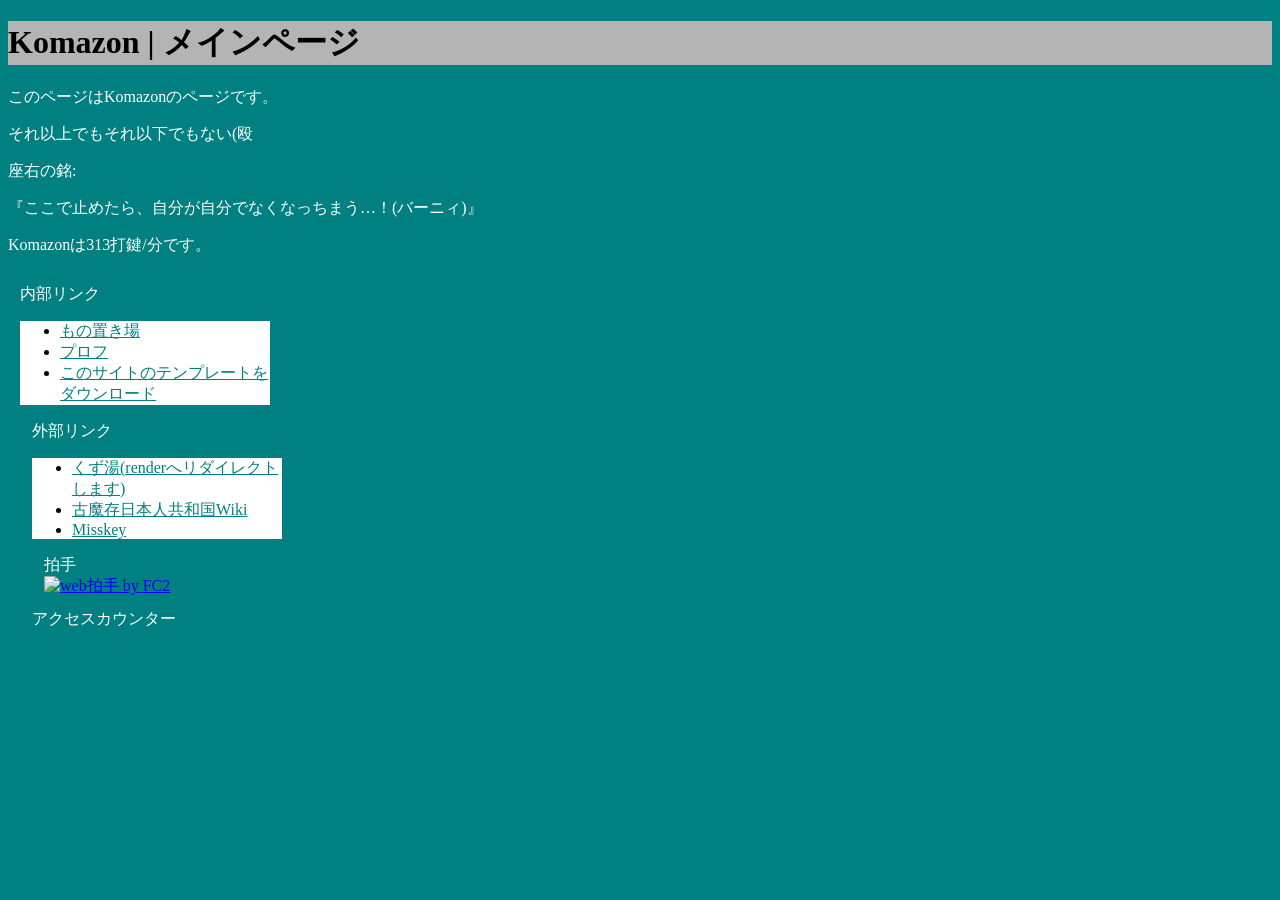
==== commit 84a2ac9a: "Add files via upload" ====
--- a/index.html
+++ b/index.html
@@ -2,6 +2,7 @@
 <html lang="ja" style="background-color: #008080;">
 
 <head>
+    <link rel="icon" href="img/favicon.ico" type="img/favicom.png">
     <!-- Google Tag Manager -->
     <script>(function(w,d,s,l,i){w[l]=w[l]||[];w[l].push({'gtm.start':
 new Date().getTime(),event:'gtm.js'});var f=d.getElementsByTagName(s)[0],
@@ -37,16 +38,18 @@
 
         <div class="window" role="tabpanel">
             <div class="window-body">
-                <h1 class="title" style="background-color: #b4b4b4; color: rgb(0, 0, 0);">Komazon | メインページ</h1>    
+                <h1 class="title" style="background-color: #b4b4b4; color: rgb(0, 0, 0);">Komazon | メインページ</h1>
             </div>
         </div>
-
         
         <p>このページはKomazonのページです。</p>
 
         <p>それ以上でもそれ以下でもない(殴</p>
+	<p>座右の銘:</p>
+	<p>『ここで止めたら、自分が自分でなくなっちまう…！(バーニィ)』</p>
 
         <p>Komazonは313打鍵/分です。</p>
+        
 
         <div style="display: flex; gap: 10px; align-items: flex-start;"></div>
 
@@ -104,11 +107,10 @@
                     <script language="javascript" type="text/javascript" src="//counter1.fc2.com/counter.php?id=41054247&main=1"></script><noscript><img src="//counter1.fc2.com/counter_img.php?id=41054247&main=1" /></noscript>
                     <!-- FC2カウンター ここまで --></div>
             </div>
+        
+    </div>
 
-    </div>
-    
     </main>
-
     
 </body>
 
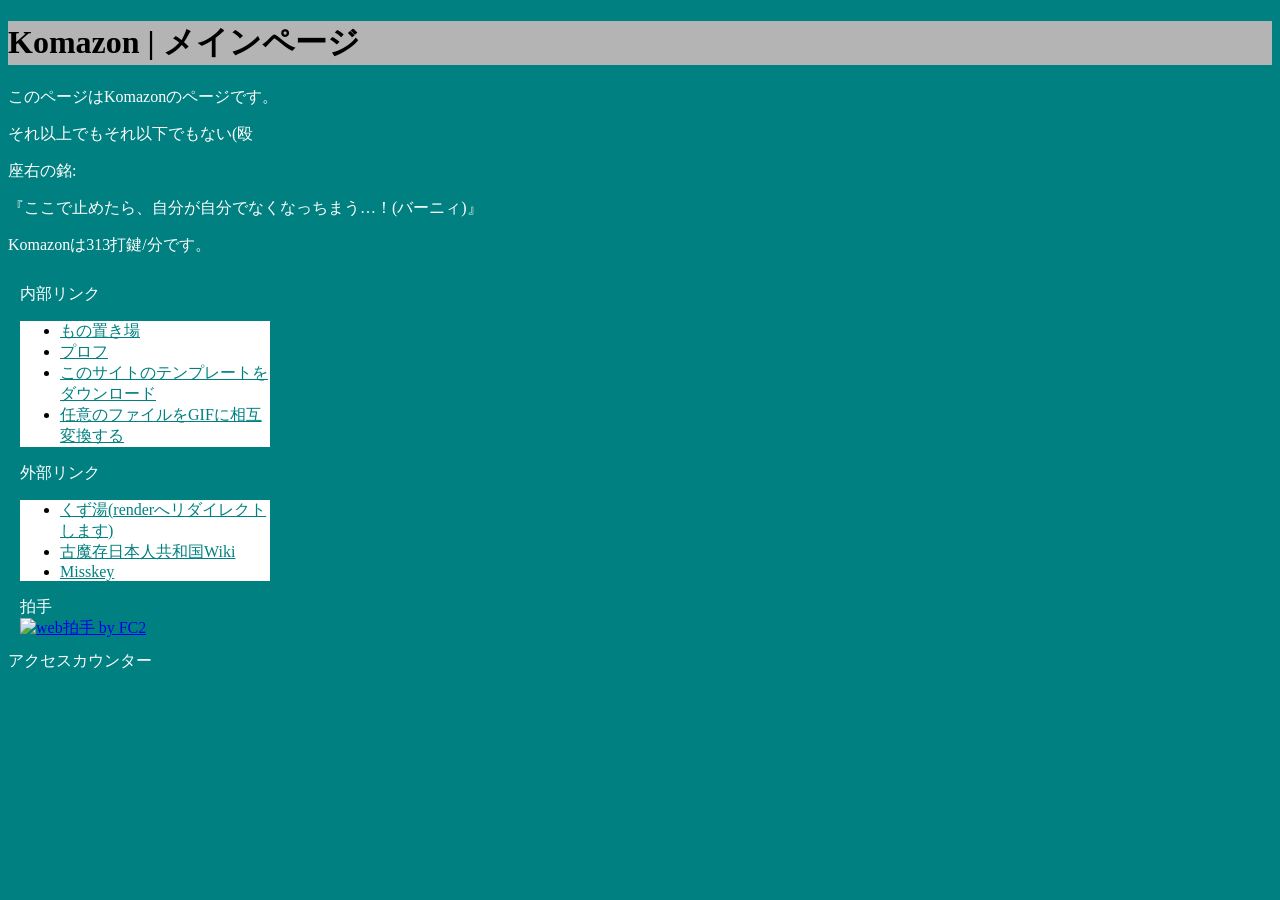
==== commit 4286eb9d: "Add files via upload" ====
--- a/index.html
+++ b/index.html
@@ -65,8 +65,9 @@
                         <li><a href="kuso_project.html" style="color: #008080;">もの置き場</a></li>
                         <li><a href="prof.html" style="color: #008080;">プロフ</a></li>
                         <li><a href="download.html" style="color: #008080;">このサイトのテンプレートをダウンロード</a></li>
+                        <li><a href="file2gif.html" style="color: #008080;">任意のファイルをGIFに相互変換する</a></li>
                     </ul>
-                </class>
+                </div>
             </div>
 
             <div class="window" style="margin: 12px; width: 250px">
@@ -82,8 +83,8 @@
                         <li><a href="https://komazon.miraheze.org" target="_blank" style="color: #008080;">古魔存日本人共和国Wiki</a></li>
                         <li><a href="https://misskey.io/@komazon" target="_blank" style="color: #008080;">Misskey</a></li>
                     </ul>
-                </class>
-            </class>
+                </div>
+            </div>
 
             </div>
                 <div class="window" style="margin: 12px; width: 250px">
@@ -93,11 +94,11 @@
                         </div>
                     </div>
 
-                    <deiv class="window-body">
+                    <div class="window-body">
                     <!-- FC2拍手タグここから -->
                     <a href="//clap.fc2.com/post/kohappy1go/?url=https%3A%2F%2Fkomazon.github.io&title=Komazon" target="_blank" title="web拍手 by FC2"><img src="//clap.fc2.com/images/button/white/kohappy1go?url=https%3A%2F%2Fkomazon.github.io&amp;lang=ja" alt="web拍手 by FC2" style="border:none;" /></a>
                     <!-- FC2拍手タグここまで -->
-                    </class>
+                    </div>
                 </div>
         
             <div class="window" style="width: 250px;">
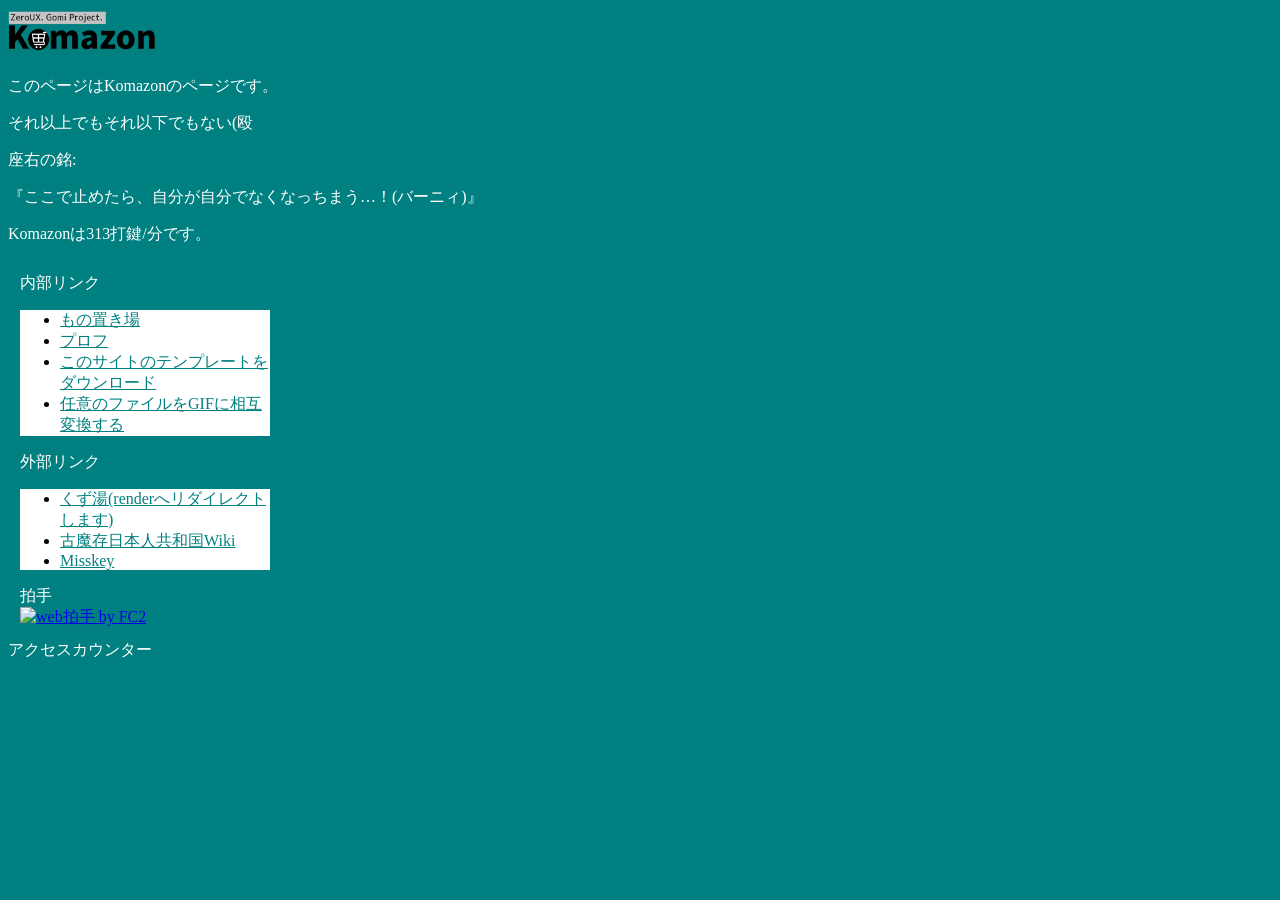
==== commit 7a3fd9c2: "Add files via upload" ====
--- a/index.html
+++ b/index.html
@@ -38,7 +38,7 @@
 
         <div class="window" role="tabpanel">
             <div class="window-body">
-                <h1 class="title" style="background-color: #b4b4b4; color: rgb(0, 0, 0);">Komazon | メインページ</h1>
+                                <img src="img/logo.webp" width="150">
             </div>
         </div>
         
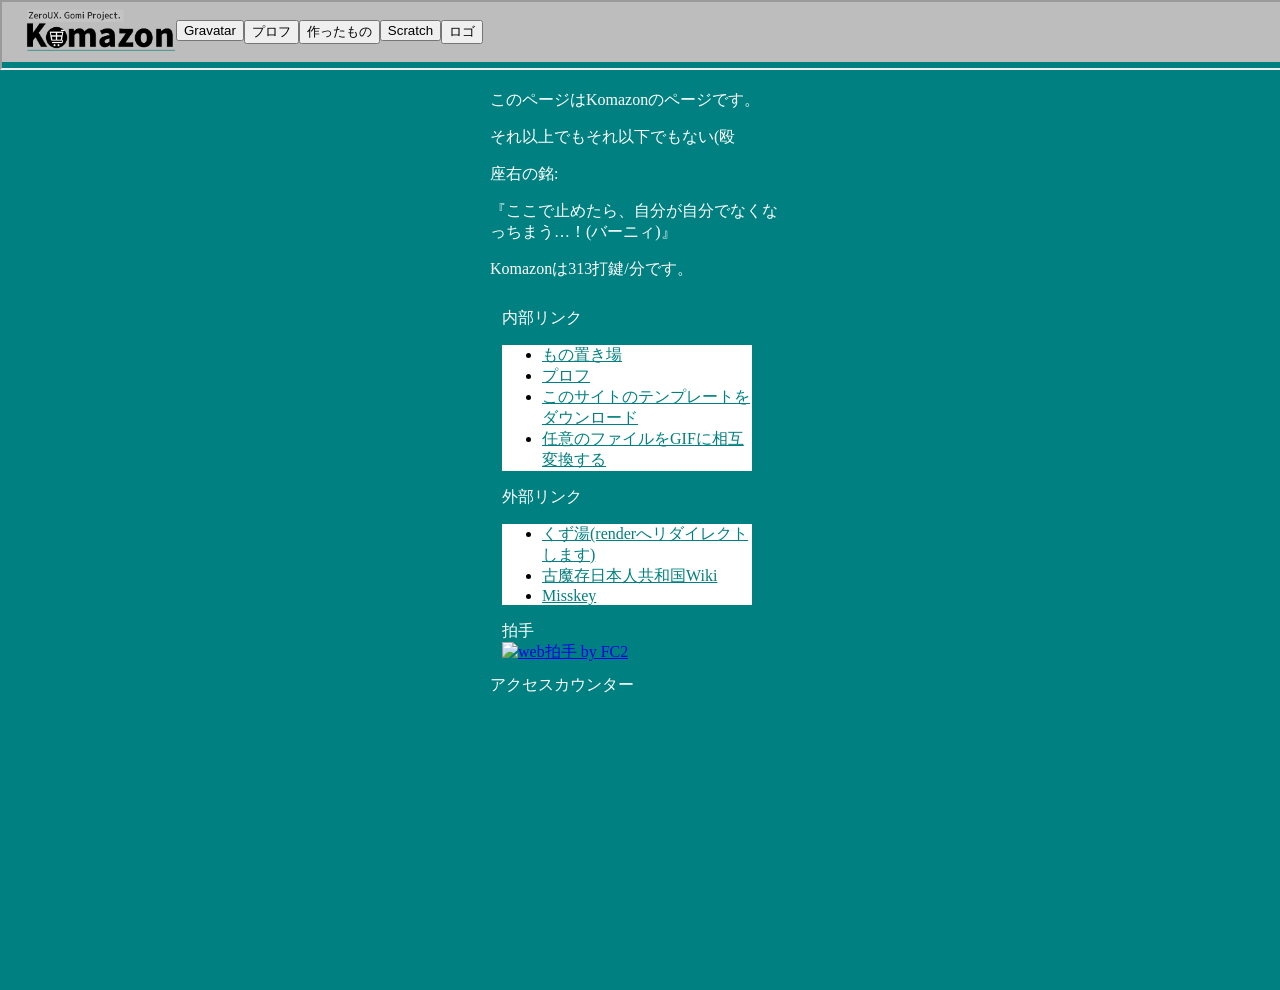
==== commit 40dccb2c: "Add files via upload" ====
--- a/index.html
+++ b/index.html
@@ -2,7 +2,7 @@
 <html lang="ja" style="background-color: #008080;">
 
 <head>
-    <link rel="icon" href="img/favicon.ico" type="img/favicom.png">
+    <link rel="icon" href="img/favicom.png" type="image/png">
     <!-- Google Tag Manager -->
     <script>(function(w,d,s,l,i){w[l]=w[l]||[];w[l].push({'gtm.start':
 new Date().getTime(),event:'gtm.js'});var f=d.getElementsByTagName(s)[0],
@@ -14,9 +14,12 @@
     <title class="title">Komazon | メインページ</title>
     <link rel="stylesheet" href="https://cdn.jsdelivr.net/npm/bulma@0.9.4/css/bulma.min.css">
     <link rel="stylesheet" href="https://unpkg.com/98.css">
+    <link rel="stylesheet" href="unti.css">
+    <link rel="stylesheet" href="kyostu.css">
     <style>
     .aa-container {
   </style>
+
 </head>
 
 <!-- Google tag (gtag.js) -->
@@ -34,13 +37,11 @@
     <noscript><iframe src="https://www.googletagmanager.com/ns.html?id=GTM-W8CVP6VG"
 height="0" width="0" style="display:none;visibility:hidden"></iframe></noscript>
     <!-- End Google Tag Manager (noscript) -->
+    <div style="all: initial">
+        <iframe src="menu.html" height="66" style="width: 100%"></iframe>
+    </div>
     <main class="container">
 
-        <div class="window" role="tabpanel">
-            <div class="window-body">
-                                <img src="img/logo.webp" width="150">
-            </div>
-        </div>
         
         <p>このページはKomazonのページです。</p>
 
--- a/unti.css
+++ b/unti.css
@@ -0,0 +1,34 @@
+/* 余白のリセット */
+body {
+  margin: 0;
+}
+
+/* トップバー全体のスタイル */
+.topbar {
+  display: flex;                  /* 中身を横並びにする */
+
+  align-items: center;            /* 上下の中央揃え */
+  background-color: #bdbdbd;         /* 背景色（ダークグレー） */
+  padding: 0 24px;                /* 左右の内側余白 */
+  height: 60px;                   /* バーの高さ */
+}
+
+/* ロゴのスタイル */
+.logo {
+  font-size: 20px;
+  font-weight: bold;
+  text-decoration: none;
+
+}
+
+/* メニューのスタイル */
+.menu {
+  display: flex;                  /* リンク同士を横並びにする */
+                  /* リンク同士の間隔 */
+}
+
+
+/* マウスを乗せたときの変化 */
+.menu a:hover {
+  opacity: 0.7;
+}
--- a/kyostu.css
+++ b/kyostu.css
@@ -0,0 +1,7 @@
+
+
+main {
+  width: 300px;
+  margin: 0 auto; /* 箱自体を左右中央へ */
+  align-items: center; min-height: 100vh;
+}
